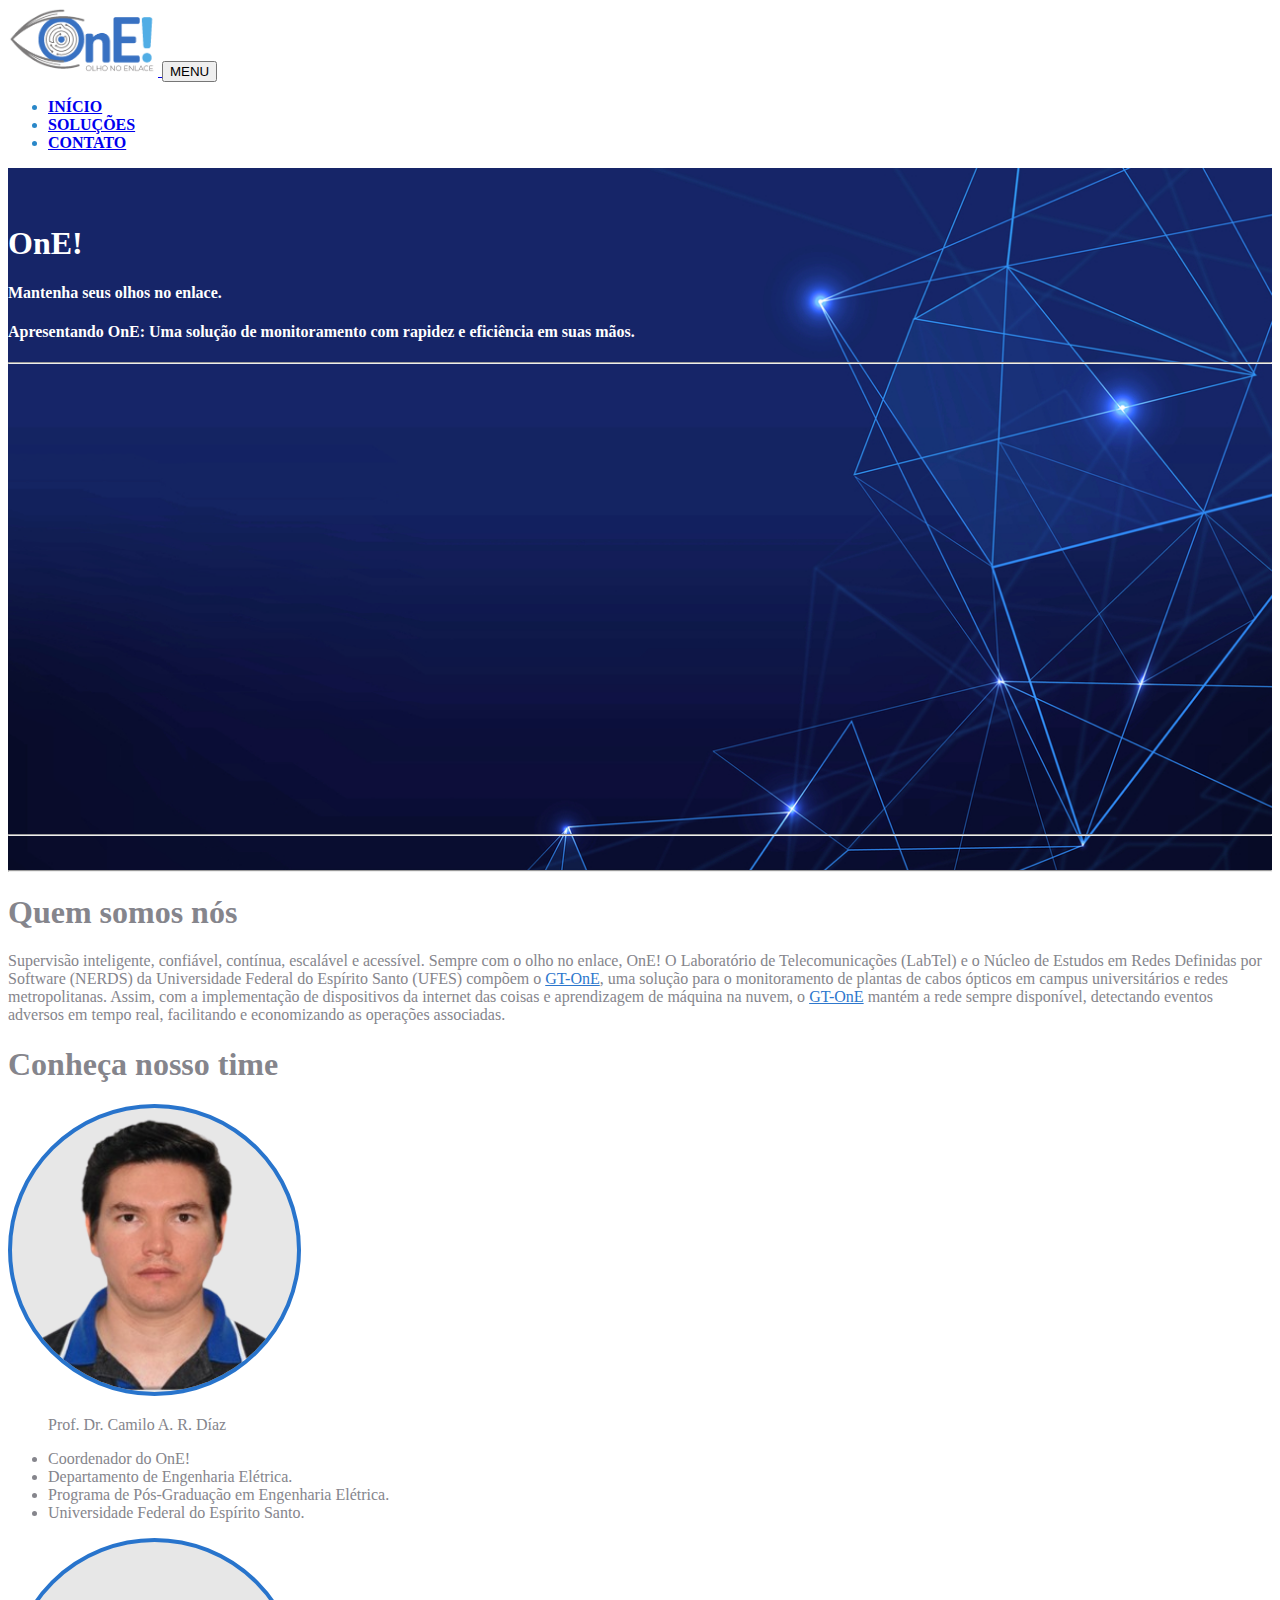
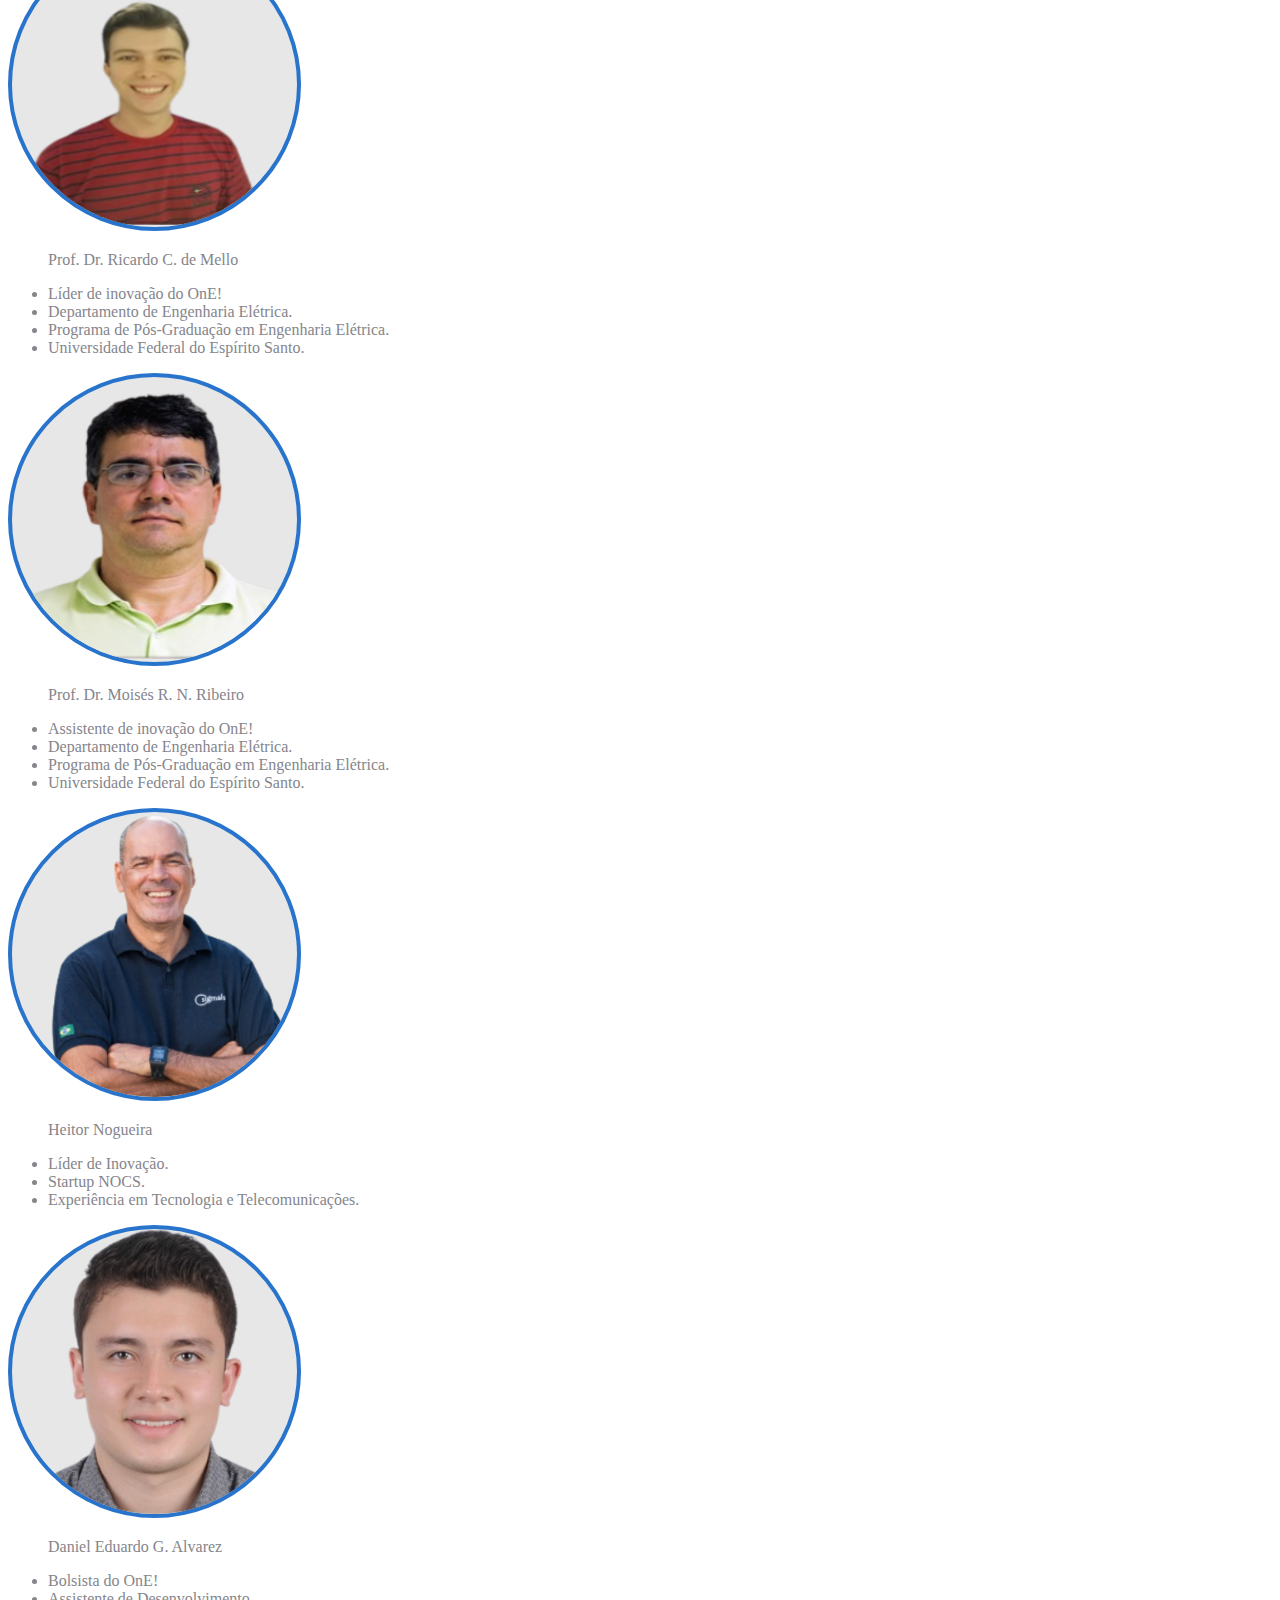
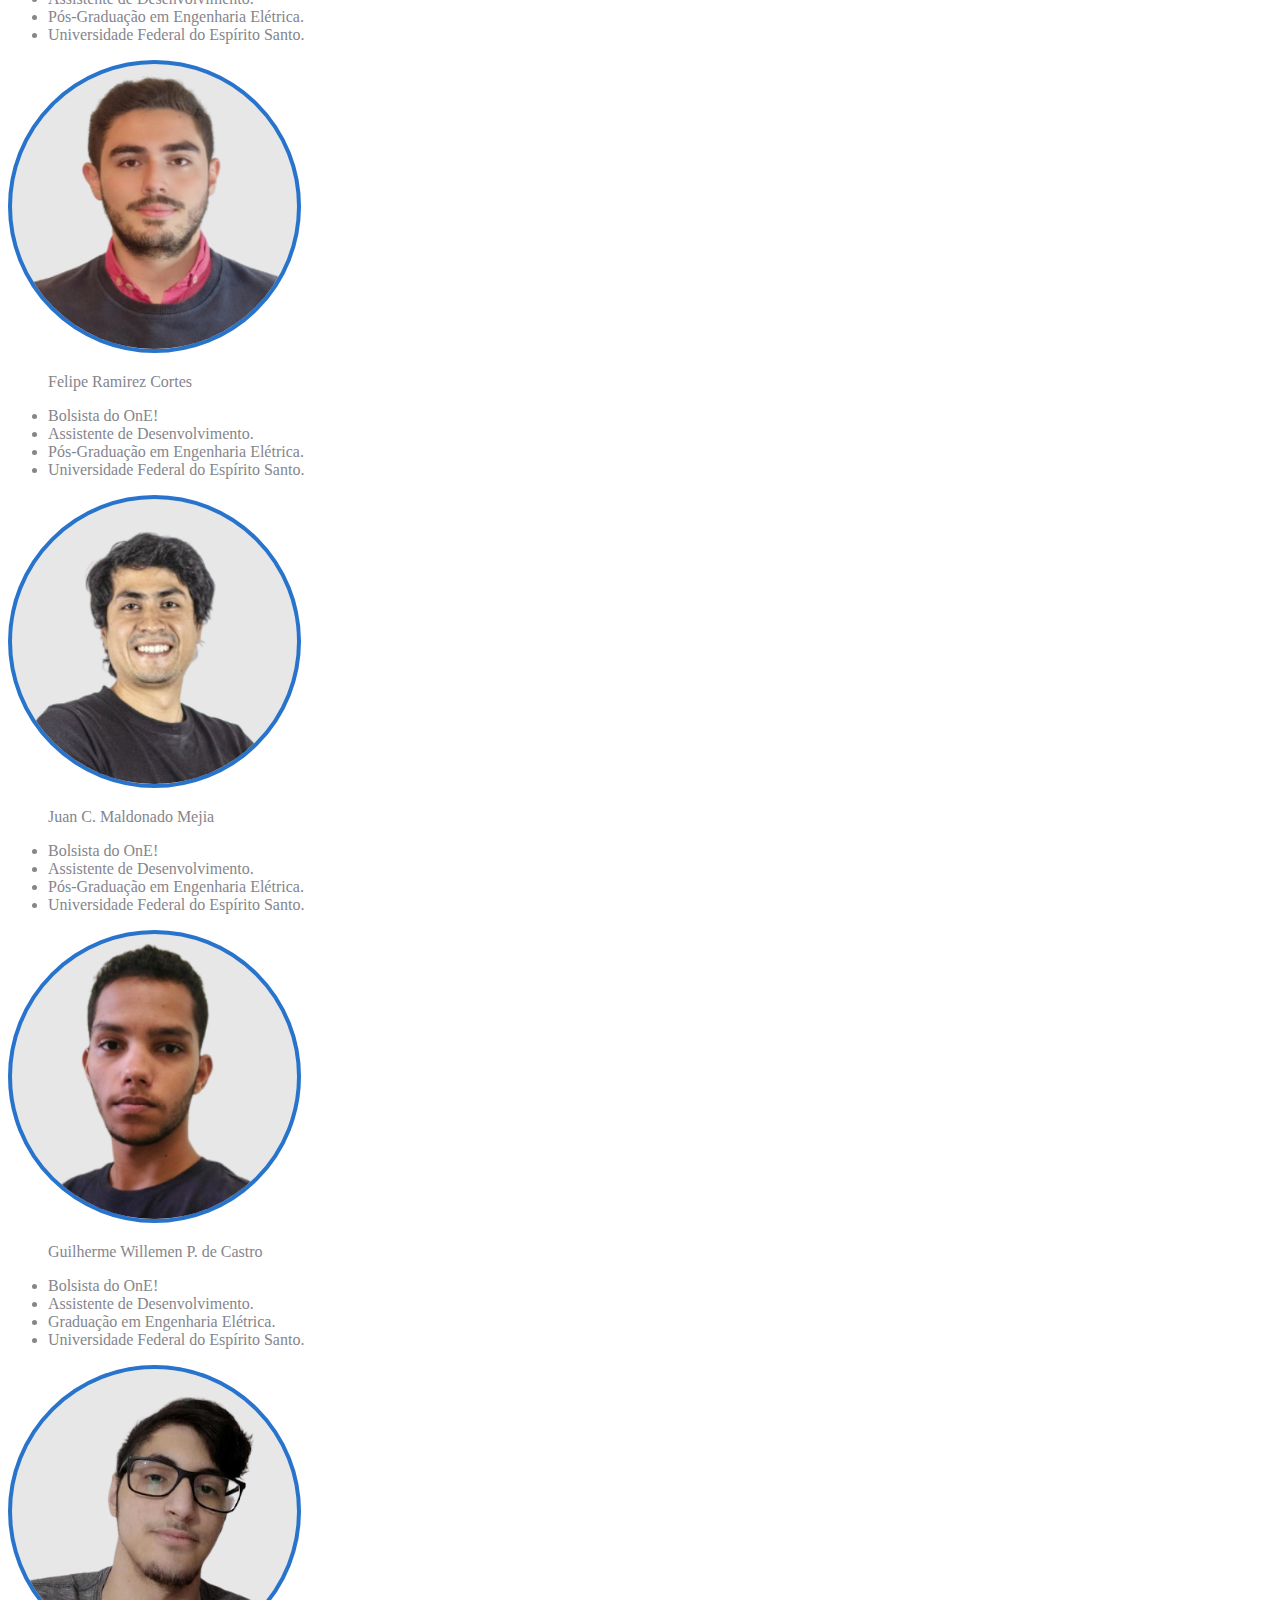
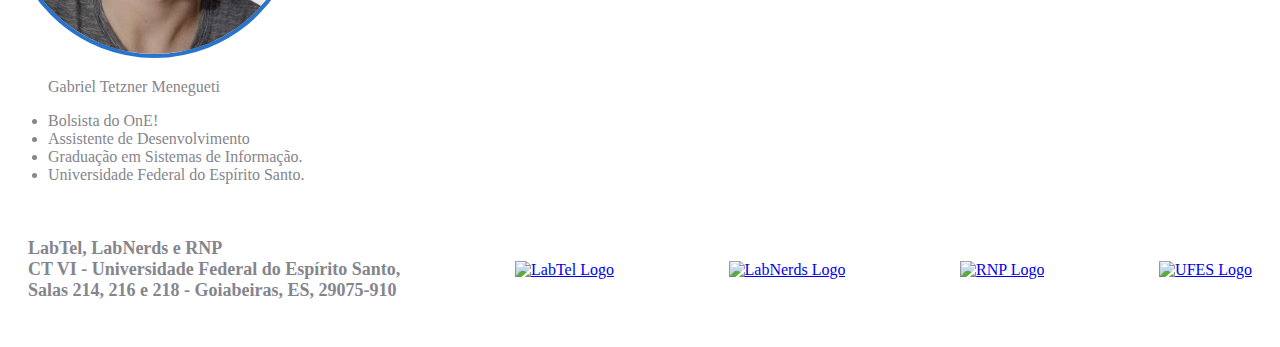
==== index.html @ 811ddbe4 "Add files via upload" ====
<!DOCTYPE html>

<html>
  <head>
    <title>GT-ONE!</title>

    <meta charset="UTF-8" />

    <meta name="viewport" content="width=device-width, initial-scale=1" />

    <link rel="icon" href="images/logos/logo.png" type="image/x-icon" />

    <link rel="stylesheet" type="text/css" href="site.css" />

    <link
      href="https://cdn.jsdelivr.net/npm/bootstrap@5.3.0-alpha1/dist/css/bootstrap.min.css"
      rel="stylesheet"
      integrity="sha384-GLhlTQ8iRABdZLl6O3oVMWSktQOp6b7In1Zl3/Jr59b6EGGoI1aFkw7cmDA6j6gD"
      crossorigin="anonymous"
    />
    <link rel="preconnect" href="https://fonts.googleapis.com" />
    <link rel="preconnect" href="https://fonts.gstatic.com" crossorigin />
    <link rel="preconnect" href="https://fonts.googleapis.com" />
    <link rel="preconnect" href="https://fonts.gstatic.com" crossorigin />
    <link rel="preconnect" href="https://fonts.gstatic.com" crossorigin />

    <style>
      .circular-image {
        width: 285px;
        height: 285px;
        border: 4px solid;
        border-color: rgb(40, 116, 204);
        border-radius: 100%;
        background-color: rgb(231, 231, 231);
      }

      .circular-image img {
        width: 150%;
        height: 100%;

        object-fit: cover;
      }

      .team-member {
        display: none;
      }

      .active {
        display: block;
      }

      img.img-fluid {
        max-width: 100%;
        height: auto;
      }

      @media (max-width: 576px) {
        .conheca {
          margin-top: 20%;
        }
        .m-sm-3 {
          margin: 0.5rem;
        }
      }
      .footer-content {
      background-color: white; /* Cor de fundo do rodapé */
      color:#85858c; /*Cor do texto do rodapé */
      padding: 20px; /* Espaçamento interno do rodapé */
      text-align: left; /* texto do rodapé a esquerda */
      display: flex;
      justify-content: space-between;
      align-items: center;
      }
    </style>
  </head>

  <body class="d-flex flex-column min-vh-100">
    <script
      src="https://cdn.jsdelivr.net/npm/bootstrap@5.3.0-alpha1/dist/js/bootstrap.bundle.min.js"
      integrity="sha384-w76AqPfDkMBDXo30jS1Sgez6pr3x5MlQ1ZAGC+nuZB+EYdgRZgiwxhTBTkF7CXvN"
      crossorigin="anonymous"
    ></script>

    <header>
      <div class="container">
        <nav class="navbar navbar-expand-lg justify-content-center">
          <div class="container-fluid">
            <a class="navbar-brand" href="index.html">
              <img src="images/logos/logo.png" width="150px" />
            </a>

            <button
              class="navbar-toggler"
              type="button"
              data-bs-toggle="collapse"
              data-bs-target="#navbarSupportedContent"
              aria-controls="navbarSupportedContent"
              aria-expanded="false"
              aria-label="Toggle navigation"
            >
              MENU <span class="navbar-toggler-icon"></span>
            </button>

            <div class="collapse navbar-collapse" id="navbarSupportedContent">
              <ul class="navbar-nav m-3 me-auto mb-2 mb-lg-0 fonte-menu">
                <li class="nav-item">
                  <a class="nav-link" aria-current="page" href="index.html"
                    >INÍCIO</a
                  >
                </li>

                <li class="nav-item">
                  <a
                    class="nav-link"
                    aria-current="page"
                    href="pages/Servicos.html"
                    >SOLUÇÕES</a
                  >
                </li>

                <li class="nav-item">
                  <a class="nav-link" href="pages/FaleConosco.html">CONTATO</a>
                </li>
              </ul>
            </div>
          </div>
        </nav>
      </div>
    </header>

    <div class="bg-light">
      <div class="jumbotron jumbotron-fluid bg-image">
        <div class="container">
          <br /><br />

          <h1 class="light">OnE!</h1>

          <h4 class="light">Mantenha seus olhos no enlace.</h4>

          <h4 class="light">
            Apresentando OnE: Uma solução de monitoramento com rapidez e
            eficiência em suas mãos.
          </h4>

          <hr class="light" />

          <div
            class="d-flex justify-content-center align-items-center text-center"
          >
            <div class="embed-responsive embed-responsive-16by9">
              <iframe
                class="embed-responsive-item"
                width="750"
                height="450"
                src="https://www.youtube.com/embed/TneqUgQO1PQ"
                frameborder="0"
                allowfullscreen
              ></iframe>
            </div>
          </div>

          <hr class="light" />
          <br />
        </div>

        <hr />
      </div>

      <div class="mx-5 my-5 secondary bg-light">
        <div class="row justify-content-center align-items-center">
          <div class="row">
            <div class="col-sm-6">
              <div
                class="row d-flex mb-5 justify-content-center align-items-center text-center"
              >
                <h1 class="text-dark font-weight-bold">Quem somos nós</h1>
              </div>
              <div class="row">
                <p>
                  Supervisão inteligente, confiável, contínua, escalável e
                  acessível. Sempre com o olho no enlace, OnE! O Laboratório de
                  Telecomunicações (LabTel) e o Núcleo de Estudos em Redes
                  Definidas por Software (NERDS) da Universidade Federal do
                  Espírito Santo (UFES) compõem o
                  <a href="#" class="gt_one_text">GT-OnE</a>, uma solução para o
                  monitoramento de plantas de cabos ópticos em campus
                  universitários e redes metropolitanas. Assim, com a
                  implementação de dispositivos da internet das coisas e
                  aprendizagem de máquina na nuvem, o
                  <a href="#" class="gt_one_text">GT-OnE</a> mantém a rede
                  sempre disponível, detectando eventos adversos em tempo real,
                  facilitando e economizando as operações associadas.
                </p>
              </div>
            </div>

            <div
              class="col-sm-6 d-flex flex-column justify-content-center align-items-center text-center conheca"
            >
              <div class="row">
                <h1 class="text-dark font-weight-bold">Conheça nosso time</h1>
              </div>

              <div class="row mt-3">
                <div id="carouselExample" class="carousel slide">
                  <div class="carousel-inner">
                    <div class="carousel-item active">
                      <div
                        class="row d-flex justify-content-center align-items-center text-center"
                      >
                        <img
                          src="images/equipe/camilo.png"
                          class="circular-image w-50 h-50 img-fluid"
                          alt="Prof. Dr. Camilo A. R. Díaz"
                        />
                      </div>

                      <div class="row">
                        <ul class="mt-3">
                          <p class="font-weight-bold fs-5">
                            Prof. Dr. Camilo A. R. Díaz
                          </p>
                          <li>Coordenador do OnE!</li>
                          <li>Departamento de Engenharia Elétrica.</li>
                          <li>
                            Programa de Pós-Graduação em Engenharia Elétrica.
                          </li>
                          <li>Universidade Federal do Espírito Santo.</li>
                        </ul>
                      </div>
                    </div>

                    <div class="carousel-item">
                      <div
                        class="row d-flex justify-content-center align-items-center text-center"
                      >
                        <img
                          src="images/equipe/ricardo.png"
                          class="circular-image w-50 h-50"
                          alt="Prof. Dr. Ricardo C. de Mello"
                        />
                      </div>

                      <div class="row">
                        <ul class="mt-3">
                          <p class="font-weight-bold fs-5">
                            Prof. Dr. Ricardo C. de Mello
                          </p>

                          <li>Líder de inovação do OnE!</li>
                          <li>Departamento de Engenharia Elétrica.</li>
                          <li>
                            Programa de Pós-Graduação em Engenharia Elétrica.
                          </li>
                          <li>Universidade Federal do Espírito Santo.</li>
                        </ul>
                      </div>
                    </div>

                    <div class="carousel-item">
                      <div
                        class="row d-flex justify-content-center align-items-center text-center"
                      >
                        <img
                          src="images/equipe/moises.png"
                          class="circular-image w-50 h-50"
                          alt="Prof. Dr. Moisés R. N. Ribeiro"
                        />
                      </div>

                      <div class="row">
                        <ul class="w-100 mt-3">
                          <p class="font-weight-bold fs-5">
                            Prof. Dr. Moisés R. N. Ribeiro
                          </p>
                          <li>Assistente de inovação do OnE!</li>
                          <li>Departamento de Engenharia Elétrica.</li>
                          <li>
                            Programa de Pós-Graduação em Engenharia Elétrica.
                          </li>
                          <li>Universidade Federal do Espírito Santo.</li>
                        </ul>
                      </div>
                    </div>

                    <div class="carousel-item">
                      <div
                        class="row d-flex justify-content-center align-items-center text-center"
                      >
                        <img
                          src="images/equipe/heitor.png"
                          class="circular-image w-50 h-50"
                          alt="Heitor Nogueira"
                        />
                      </div>

                      <div class="row">
                        <ul class="w-100 mt-3">
                          <p class="font-weight-bold fs-5">
                            Heitor Nogueira
                          </p>
                          <li>Líder de Inovação.</li>
                          <li>Startup NOCS.</li>
                          <li>Experiência em Tecnologia e Telecomunicações.</li>
                        </ul>
                      </div>
                    </div>

                    <div class="carousel-item">
                      <div
                        class="row d-flex justify-content-center align-items-center text-center"
                      >
                        <img
                          src="images/equipe/daniel.png"
                          class="circular-image w-50 h-50"
                          alt="Daniel Eduardo G. Alvarez"
                        />
                      </div>

                      <div class="row">
                        <ul class="w-100 mt-3">
                          <p class="font-weight-bold fs-5">
                            Daniel Eduardo G. Alvarez
                          </p>
                          <li>Bolsista do OnE!</li>
                          <li>Assistente de Desenvolvimento.</li>
                          <li>Pós-Graduação em Engenharia Elétrica.</li>
                          <li>Universidade Federal do Espírito Santo.</li>
                        </ul>
                      </div>
                    </div>

                    <div class="carousel-item">
                      <div
                        class="row d-flex justify-content-center align-items-center text-center"
                      >
                        <img
                          src="images/equipe/felipe.png"
                          class="circular-image w-50 h-50"
                          alt="Felipe Ramirez Cortes"
                        />
                      </div>
                      
                      <div class="row">
                        <ul class="w-100 mt-3">
                          <p class="font-weight-bold fs-5">
                            Felipe Ramirez Cortes
                          </p>
                          <li>Bolsista do OnE!</li>
                          <li>Assistente de Desenvolvimento.</li>
                          <li>Pós-Graduação em Engenharia Elétrica.</li>
                          <li>Universidade Federal do Espírito Santo.</li>
                        </ul>
                      </div>
                    </div>

                    <div class="carousel-item">
                      <div
                        class="row d-flex justify-content-center align-items-center text-center"
                      >
                        <img
                          src="images/equipe/juan.png"
                          class="circular-image w-50 h-50"
                          alt="Juan C. Maldonado Mejia"
                        />
                      </div>

                      <div class="row"> 
                        <ul class="w-100 mt-3">
                          <p class="font-weight-bold fs-5">
                            Juan C. Maldonado Mejia
                          </p>
                          <li>Bolsista do OnE!</li>
                          <li>Assistente de Desenvolvimento.</li>
                          <li>Pós-Graduação em Engenharia Elétrica.</li>
                          <li>Universidade Federal do Espírito Santo.</li>
                        </ul>
                      </div>
                    </div>


                    <div class="carousel-item"> 
                      <div
                        class="row d-flex justify-content-center align-items-center text-center"
                      >
                        <img
                          src="images/equipe/guilherme.png"
                          class="circular-image w-50 h-50"
                          alt="Guilherme Willemen P. de Castro"
                        />
                      </div>
                      
                      <div class="row">
                        <ul class="w-100 mt-3">
                          <p class="font-weight-bold fs-5">
                            Guilherme Willemen P. de Castro
                          </p>
                          <li>Bolsista do OnE!</li>
                          <li>Assistente de Desenvolvimento.</li>
                          <li>Graduação em Engenharia Elétrica.</li>
                          <li>Universidade Federal do Espírito Santo.</li>
                        </ul>
                      </div>
                    </div>


                    <div class="carousel-item">
                      <div
                        class="row d-flex justify-content-center align-items-center text-center"
                      >
                        <img
                          src="images/equipe/gabriel.png"
                          class="circular-image w-50 h-50"
                          alt="Gabriel Tetzner Menegueti"
                        />
                      </div>

                      <div class="row">
                        <ul class="w-100 mt-3">
                          <p class="font-weight-bold fs-5">
                            Gabriel Tetzner Menegueti
                          </p>
                          <li>Bolsista do OnE!</li>
                          <li>Assistente de Desenvolvimento</li>
                          <li>Graduação em Sistemas de Informação.</li>
                          <li>Universidade Federal do Espírito Santo.</li>
                        </ul>
                      </div>
                    </div>
                  </div>
                </div>
              </div>
            </div>
          </div>
        </div>
      </div>
    </div>


    <footer>
      <div class="container-fluid">
          <div class="footer-content">
              <strong><p style="font-size: 18px;">LabTel, LabNerds e RNP<br>   
                 CT VI - Universidade Federal do Espírito Santo,<br>
                 Salas 214, 216 e 218 - Goiabeiras, ES, 29075-910</p>
              </strong>
              <a href = "https://labtelufes.net/"><img src="images/logos/labtel.png" alt="LabTel Logo" width="150" 
                title = "Laboratório de Telecomunicações da UFES"></a>
              <a href = "https://www.linkedin.com/company/nerdsufes?originalSubdomain=br"><img src="images/logos/nerds_logo.png" alt="LabNerds Logo" width="150" 
                title="Núcleo de Estudos em Redes Definidas por software"></a>
              <a href = "https://www.rnp.br/"><img src="images/logos/rnp.png" alt="RNP Logo" width="150" 
                title = "Rede Nacional de Ensino Pesquisa"></a>
              <a href = "https://www.ufes.br/"><img src="images/logos/marca_ufes.png" alt="UFES Logo" width="150" 
                title = "Universidade Federal do Espírito Santo"></a>
          </div>
      </div>
    </footer>


    <script>
      const carouselItems = document.querySelectorAll(".carousel-item");
      let currentIndex = 0;

      function showSlide(index) {
        carouselItems.forEach((item) => {
          item.classList.remove("active");
        });

        carouselItems[index].classList.add("active");
      }

      function nextSlide() {
        currentIndex = (currentIndex + 1) % carouselItems.length;
        showSlide(currentIndex);
      }

      setInterval(nextSlide, 1000); // Altera o slide a cada 4.5 segundos (4500 milissegundos)
    </script>
  </body>
</html>
---- site.css ----
/*Arquivo CSS
Para toda a página*/ /**/

/*

#2987c8 azul
#85ccec azul claro
#d0d4d9 cinza claro
#85858c cinza 
#2c2e35 cinza escuro


*/
.fonte-menu {
  font-family: unset;
  font-weight: bold;
  color: #2987c8;
}

.primary {
  color: #2987c8;
}

.bg-primary {
  background-color: #2987c8;
}

.info {
  color: #85ccec;
}

.bg-info {
  background-color: #85ccec;
}

.secondary {
  color: #85858c;
}

.bg-secondary {
  background-color: #85858c;
}

.light {
  color: white;
}

.bg-light {
  background-color: white;
}

.bg-image {
  background-image: url(images/imagem_fundo_2_4.jpg);
  background-repeat: no-repeat;
  background-size: 100%;
}

a.gt_one_text {
  color: rgb(45, 119, 205);
}
/* Medias queries */

@media (max-width: 1080px) {
  .embed-responsive-item {
    width: 75%;
    height: 50%;
  }
}

@media (max-width: 576px) {
  .bg-image {
    background-size: 250%;
  }
  .embed-responsive-item {
    width: 100%;
    height: 100%;
  }
}
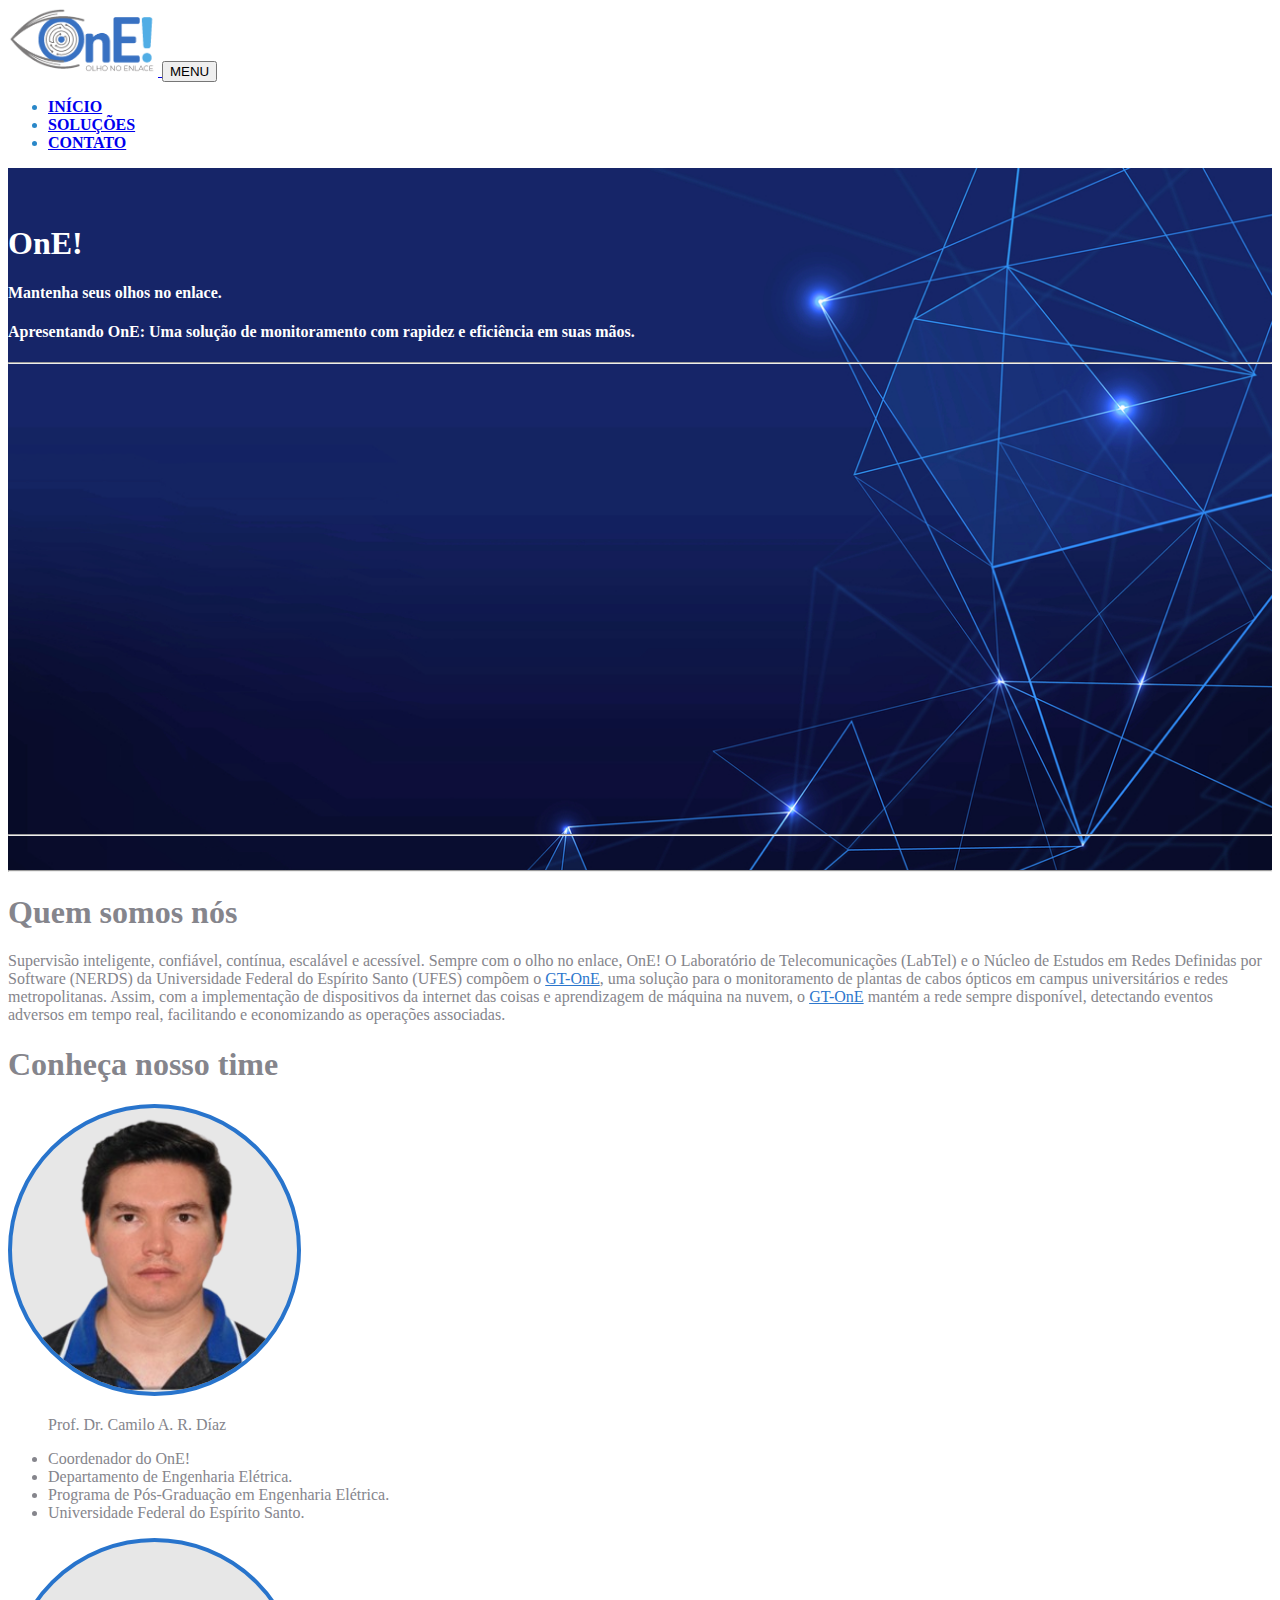
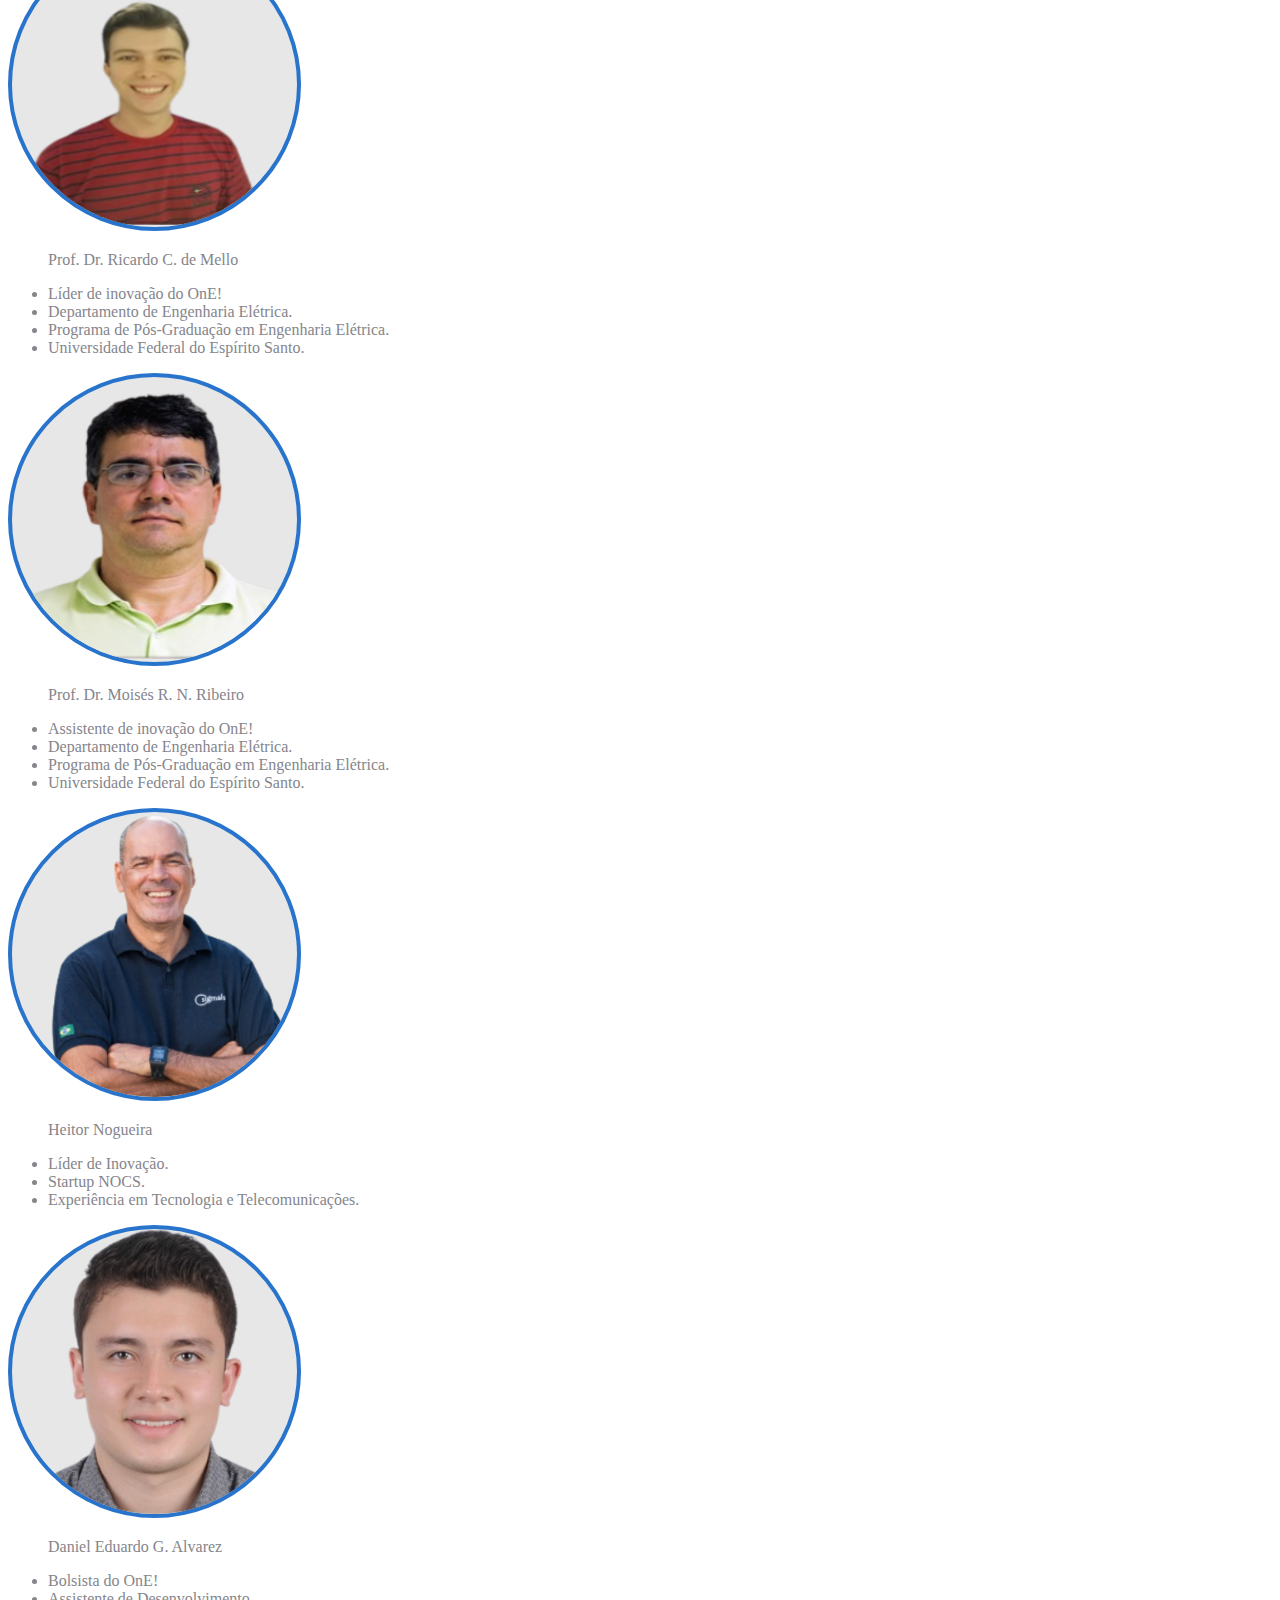
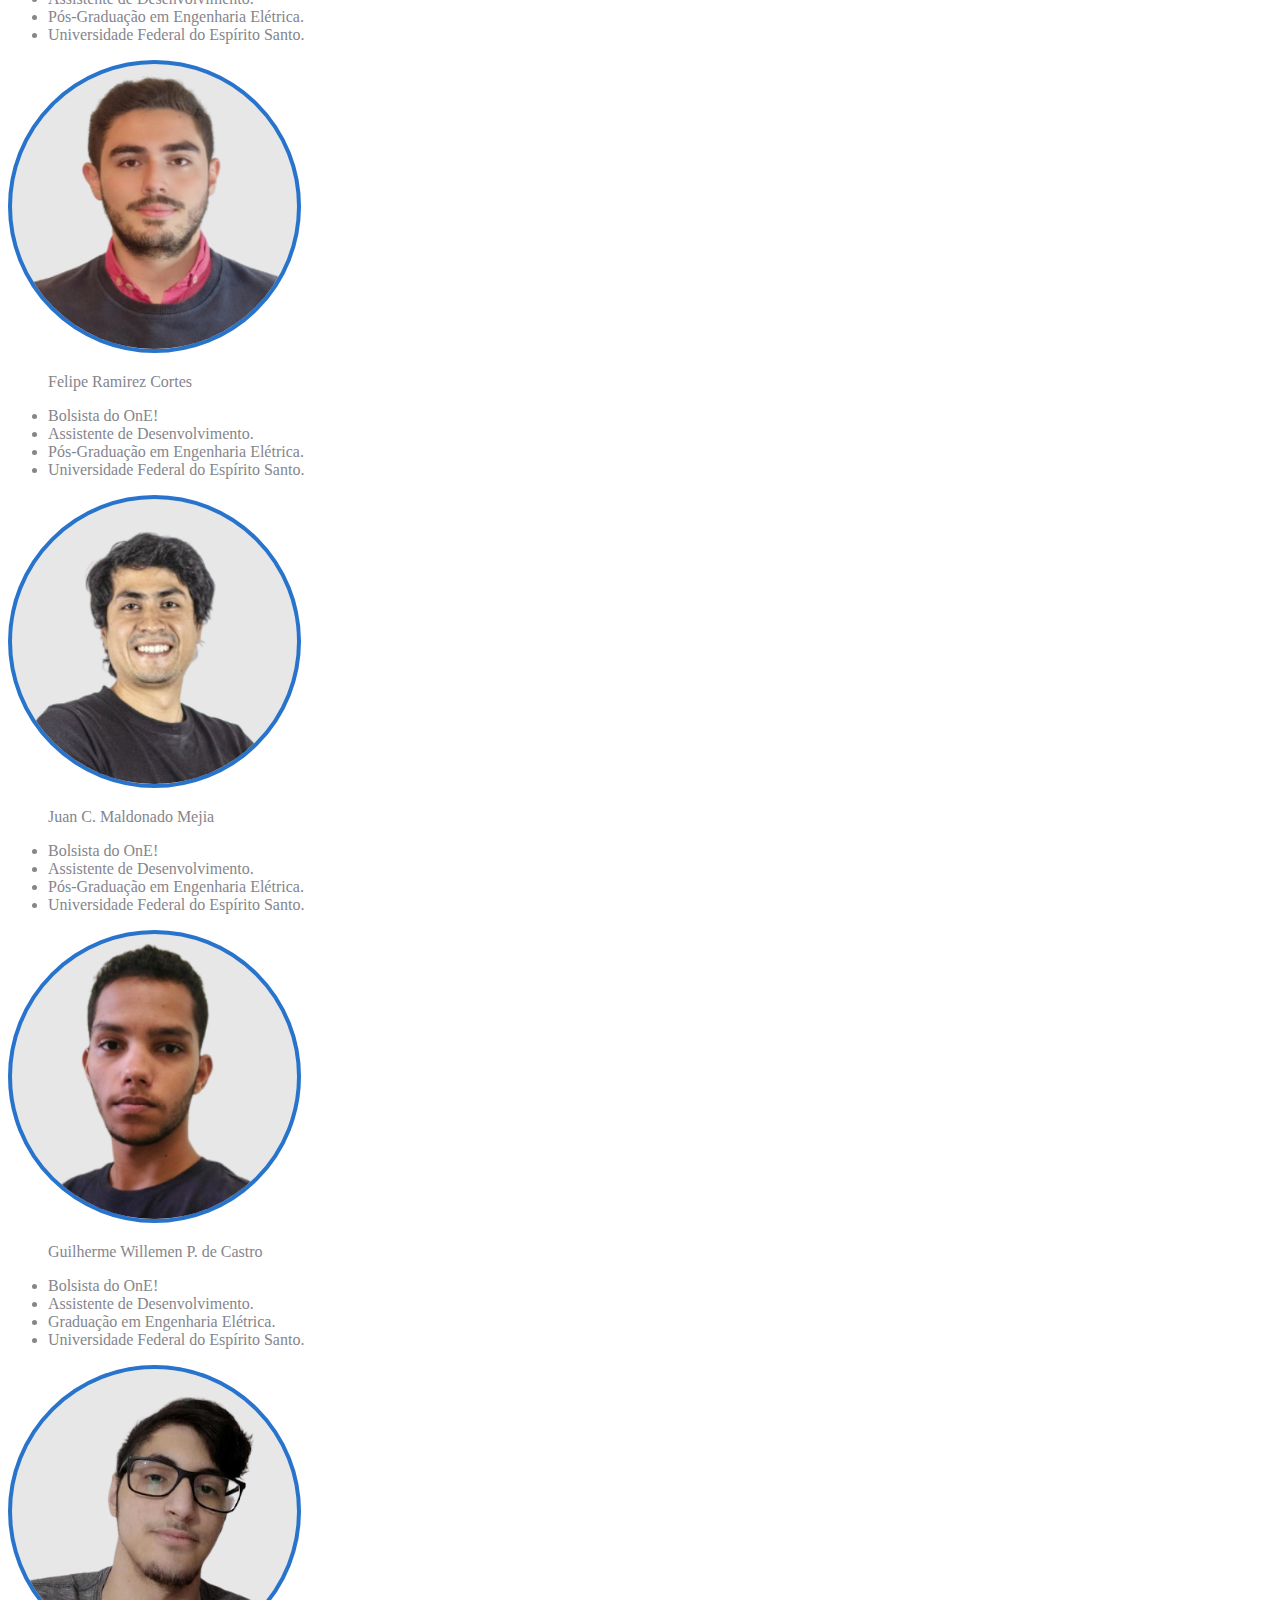
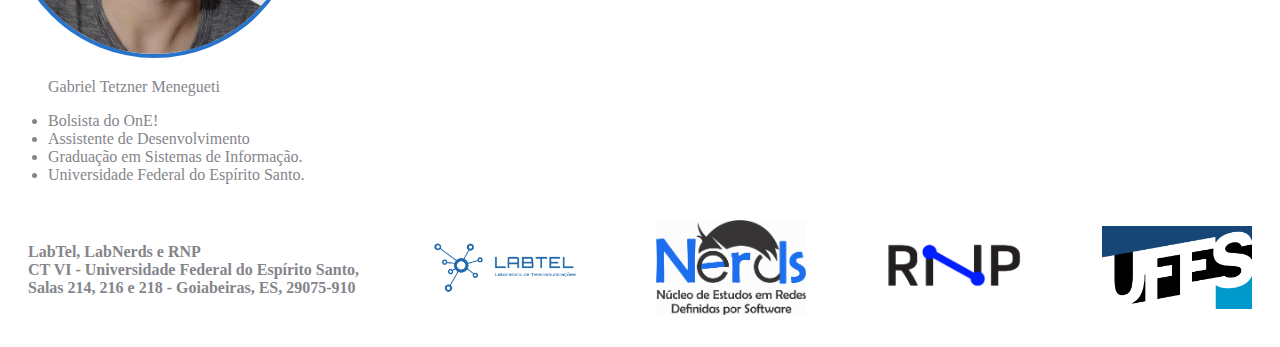
==== commit c1178903: "Update index.html" ====
--- a/index.html
+++ b/index.html
@@ -440,7 +440,7 @@
     <footer>
       <div class="container-fluid">
           <div class="footer-content">
-              <strong><p style="font-size: 18px;">LabTel, LabNerds e RNP<br>   
+              <strong><p style="font-size: 16px;">LabTel, LabNerds e RNP<br>   
                  CT VI - Universidade Federal do Espírito Santo,<br>
                  Salas 214, 216 e 218 - Goiabeiras, ES, 29075-910</p>
               </strong>
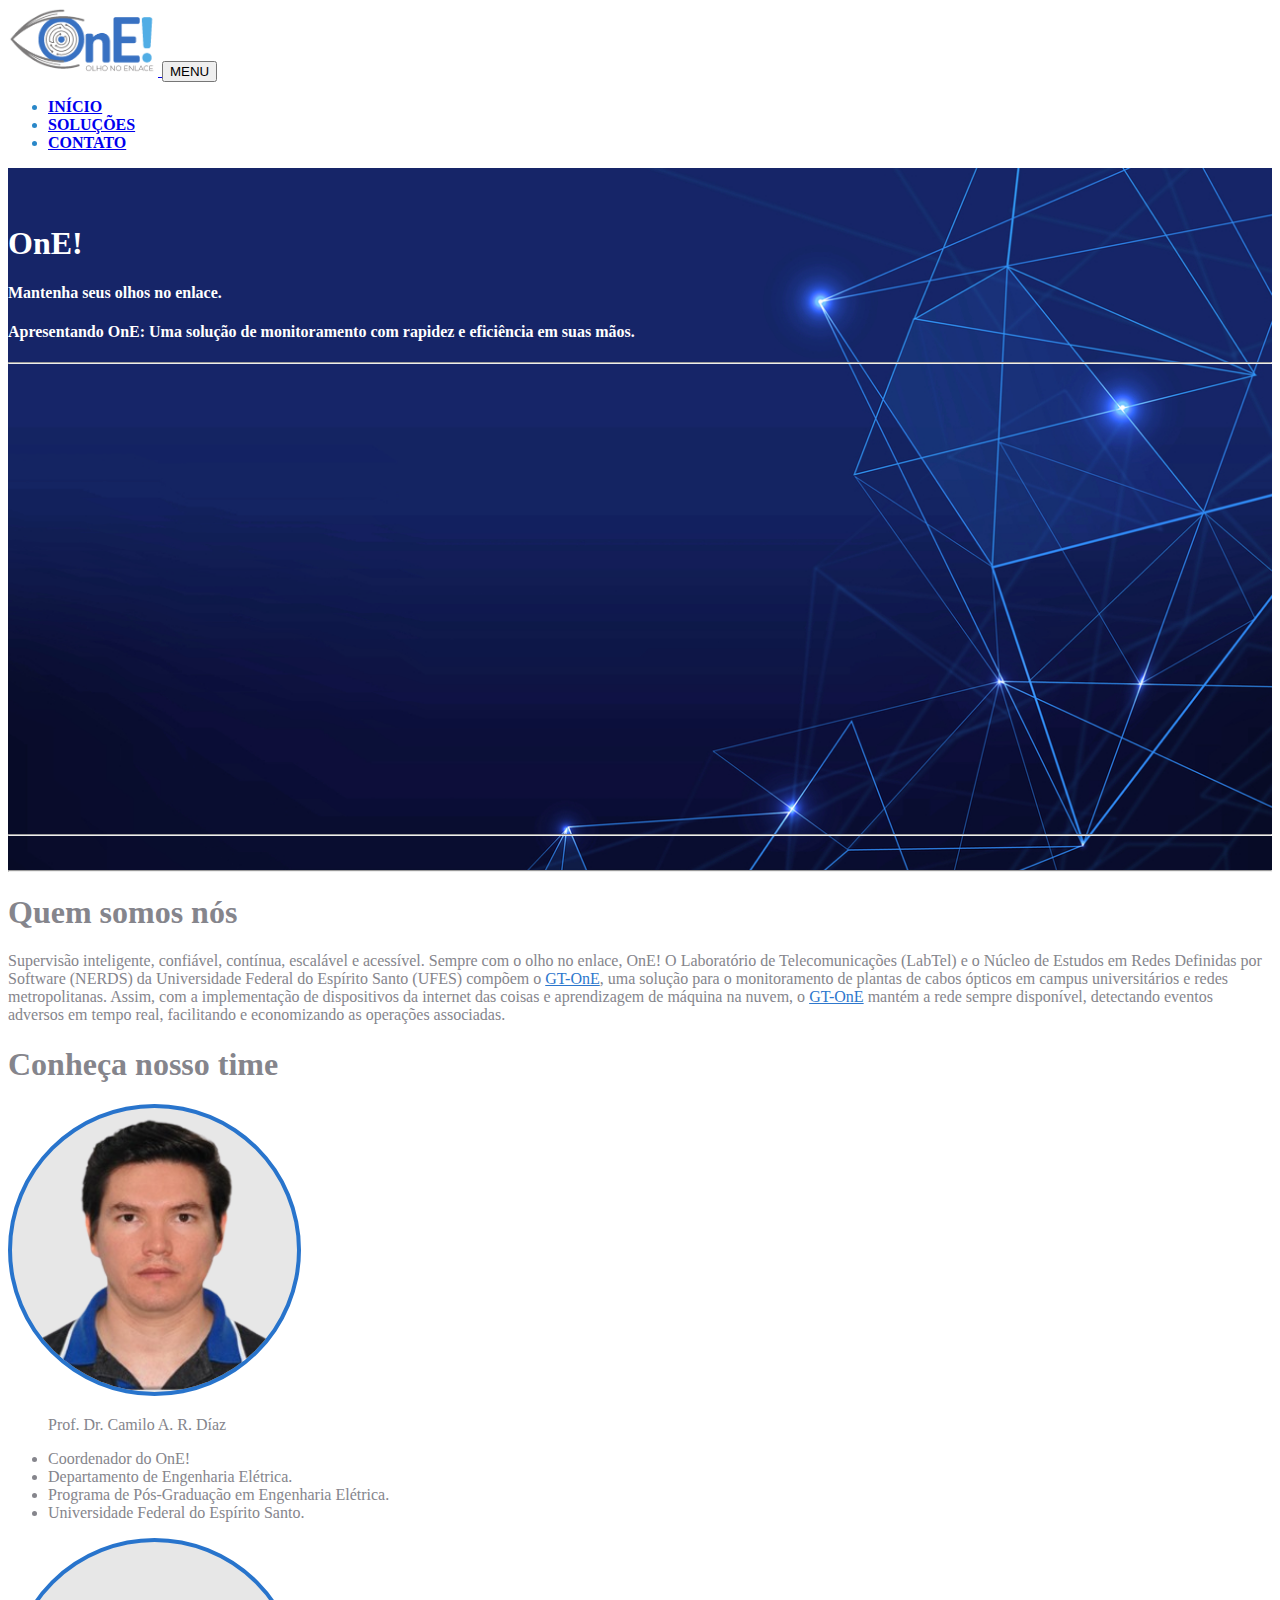
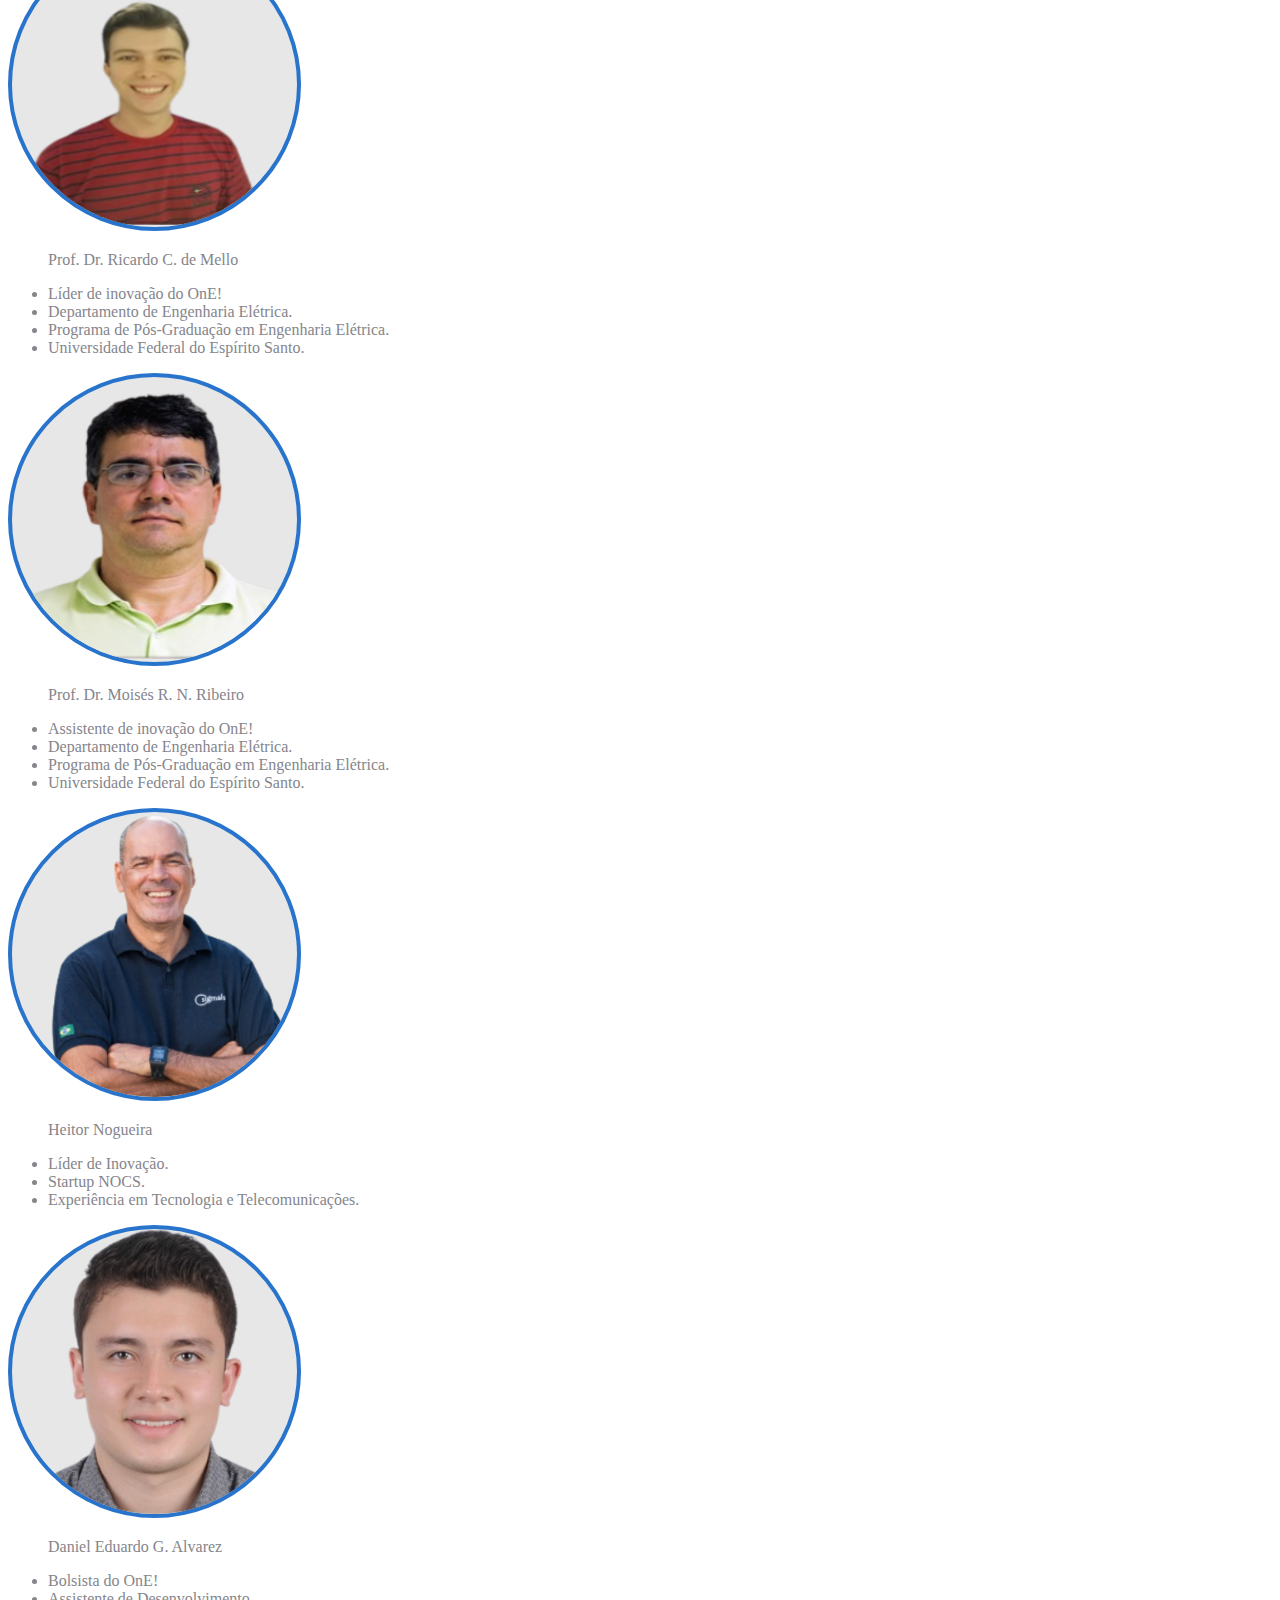
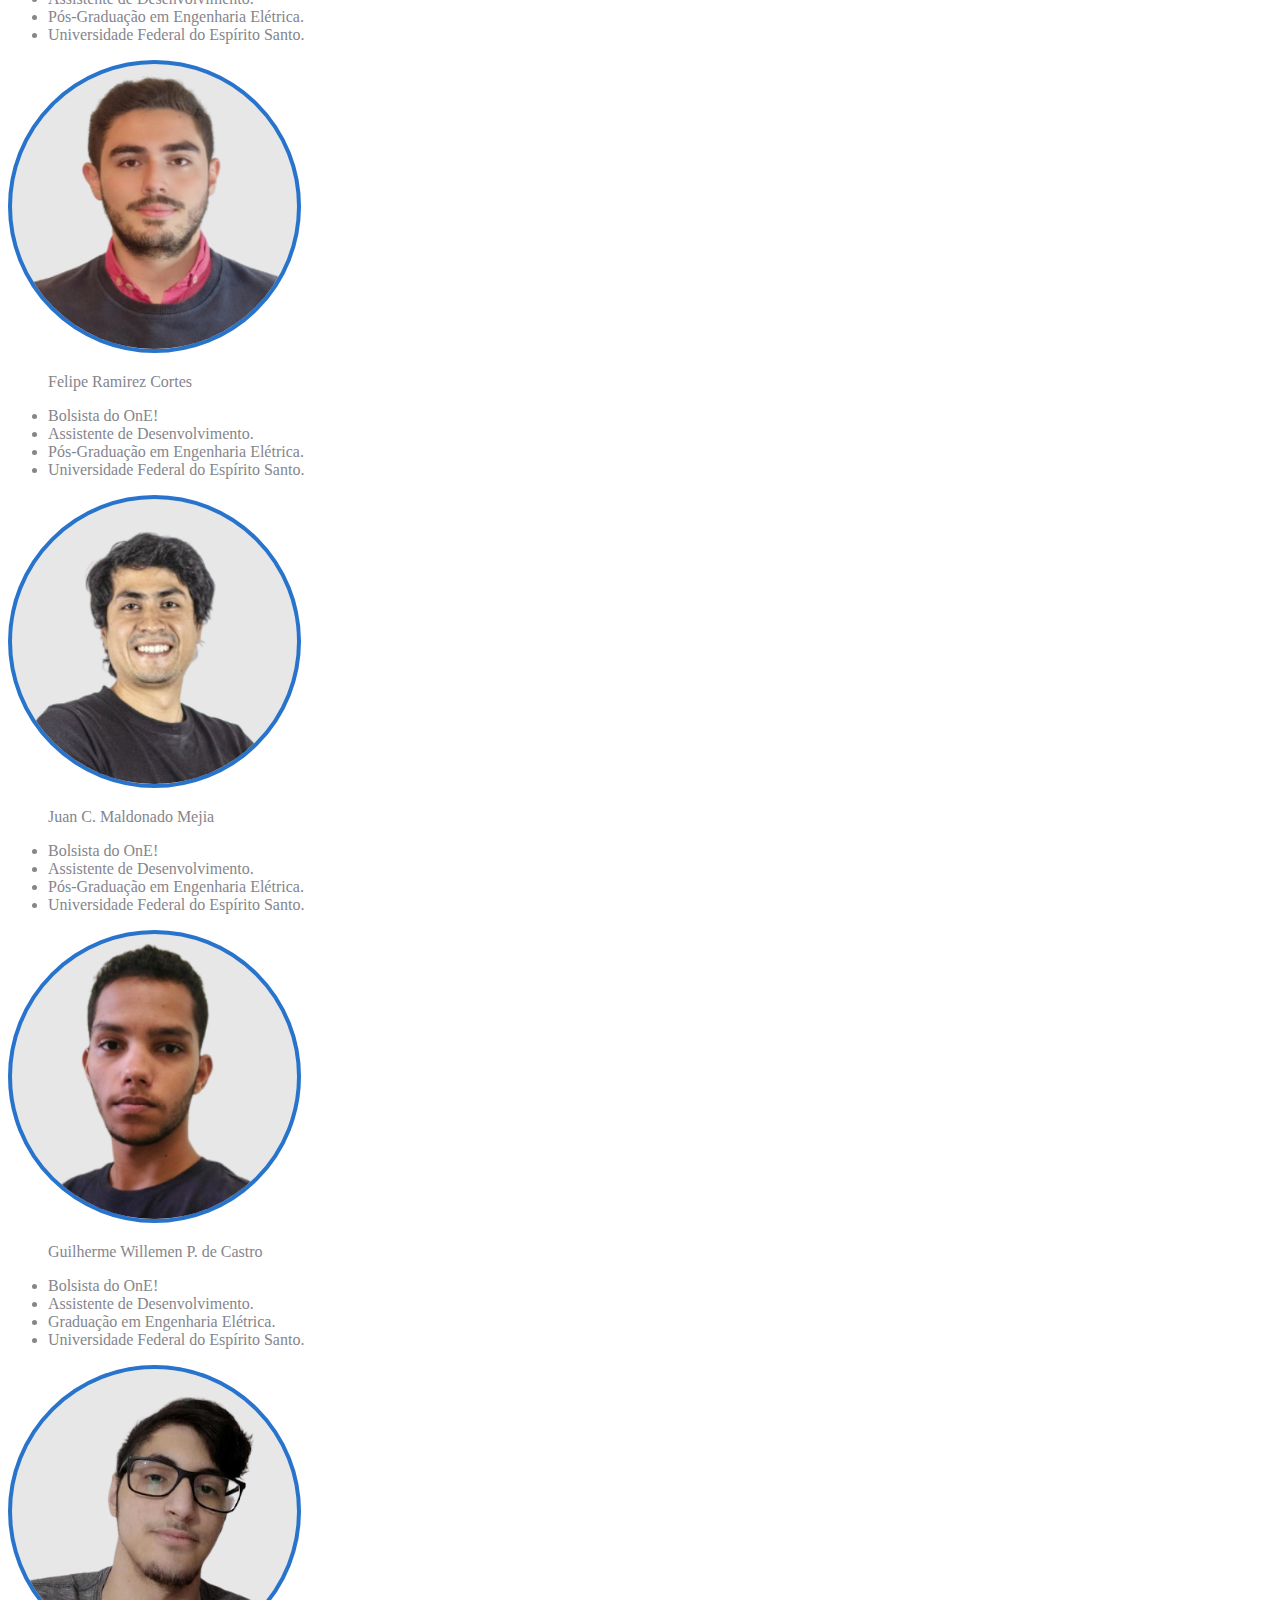
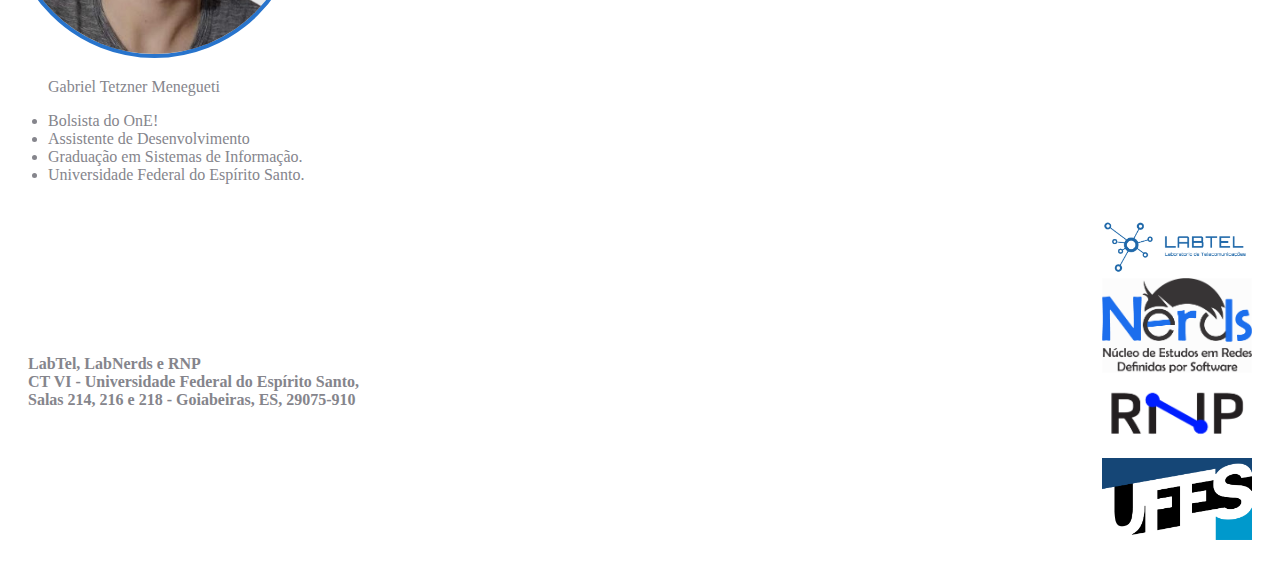
==== commit 8fcb5a6c: "Update index.html" ====
--- a/index.html
+++ b/index.html
@@ -439,20 +439,29 @@
 
     <footer>
       <div class="container-fluid">
-          <div class="footer-content">
-              <strong><p style="font-size: 16px;">LabTel, LabNerds e RNP<br>   
-                 CT VI - Universidade Federal do Espírito Santo,<br>
-                 Salas 214, 216 e 218 - Goiabeiras, ES, 29075-910</p>
+        <div class="footer-content">
+              <strong><p style="font-size: 16px; text-align: justify;" >LabTel, LabNerds e RNP<br>   
+                   CT VI - Universidade Federal do Espírito Santo,<br>
+                   Salas 214, 216 e 218 - Goiabeiras, ES, 29075-910</p>
               </strong>
-              <a href = "https://labtelufes.net/"><img src="images/logos/labtel.png" alt="LabTel Logo" width="150" 
-                title = "Laboratório de Telecomunicações da UFES"></a>
-              <a href = "https://www.linkedin.com/company/nerdsufes?originalSubdomain=br"><img src="images/logos/nerds_logo.png" alt="LabNerds Logo" width="150" 
-                title="Núcleo de Estudos em Redes Definidas por software"></a>
-              <a href = "https://www.rnp.br/"><img src="images/logos/rnp.png" alt="RNP Logo" width="150" 
-                title = "Rede Nacional de Ensino Pesquisa"></a>
-              <a href = "https://www.ufes.br/"><img src="images/logos/marca_ufes.png" alt="UFES Logo" width="150" 
-                title = "Universidade Federal do Espírito Santo"></a>
+              <div class="col-lg-6 col-md-12 text-center">
+                <div class="row justify-content-center align-items-center">
+
+                  <div class="col-md-3 mb-3">
+                    <a href="https://labtelufes.net/"><img src="../images/logos/labtel.png" alt="LabTel Logo" width="150" title="Laboratório de Telecomunicações da UFES" class="img-fluid"></a>
+                  </div>
+                  <div class="col-md-3 mb-3">
+                    <a href="https://www.linkedin.com/company/nerdsufes?originalSubdomain=br"><img src="../images/logos/nerds_logo.png" alt="LabNerds Logo" width="150" title="Núcleo de Estudos em Redes Definidas por software" class="img-fluid"></a>
+                  </div>
+                  <div class="col-md-3 mb-3">
+                    <a href="https://www.rnp.br/"><img src="../images/logos/rnp.png" alt="RNP Logo" width="150" title="Rede Nacional de Ensino Pesquisa" class="img-fluid"></a>
+                  </div>
+                  <div class="col-md-3 mb-3">
+                    <a href="https://www.ufes.br/"><img src="../images/logos/marca_ufes.png" alt="UFES Logo" width="150" title="Universidade Federal do Espírito Santo" class="img-fluid"></a>
+                  </div>
+                </div>
           </div>
+        </div>
       </div>
     </footer>
 
@@ -474,7 +483,7 @@
         showSlide(currentIndex);
       }
 
-      setInterval(nextSlide, 1000); // Altera o slide a cada 4.5 segundos (4500 milissegundos)
+      setInterval(nextSlide, 4500); // Altera o slide a cada 4.5 segundos (4500 milissegundos)
     </script>
   </body>
 </html>
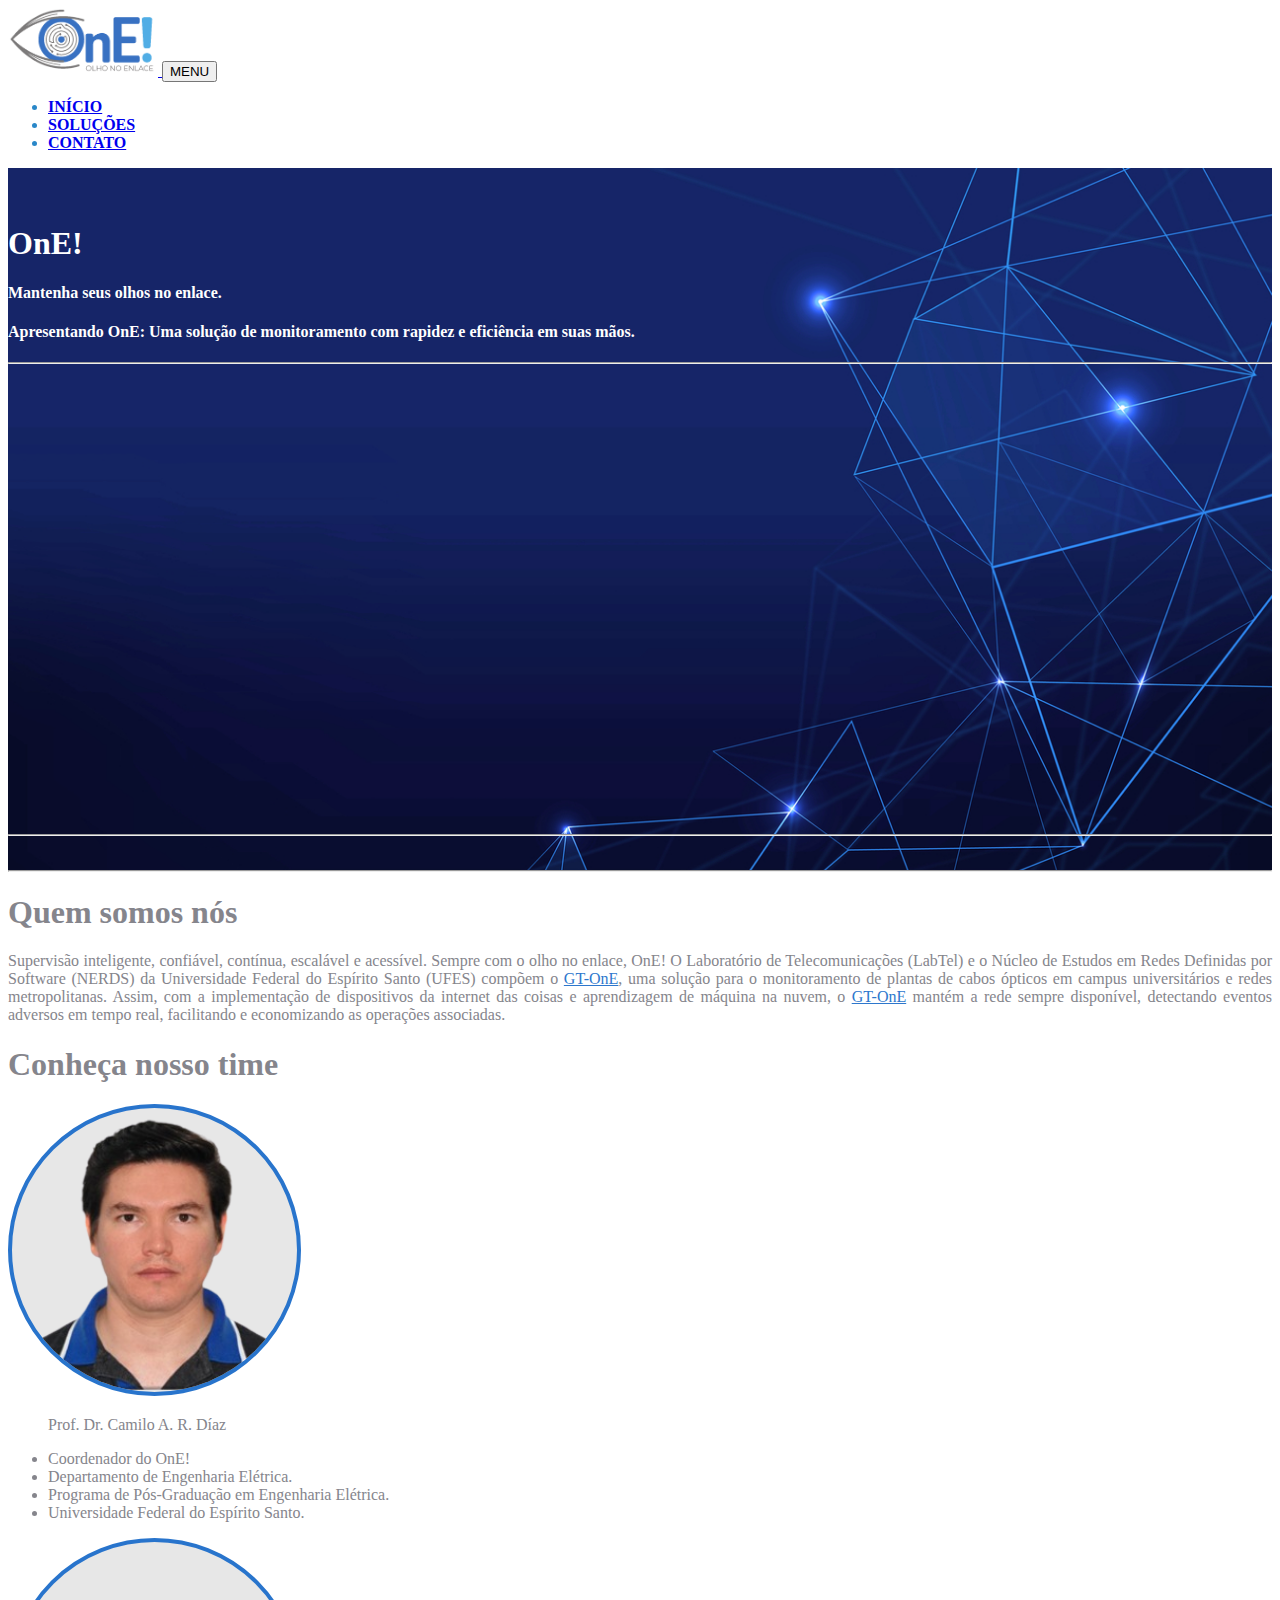
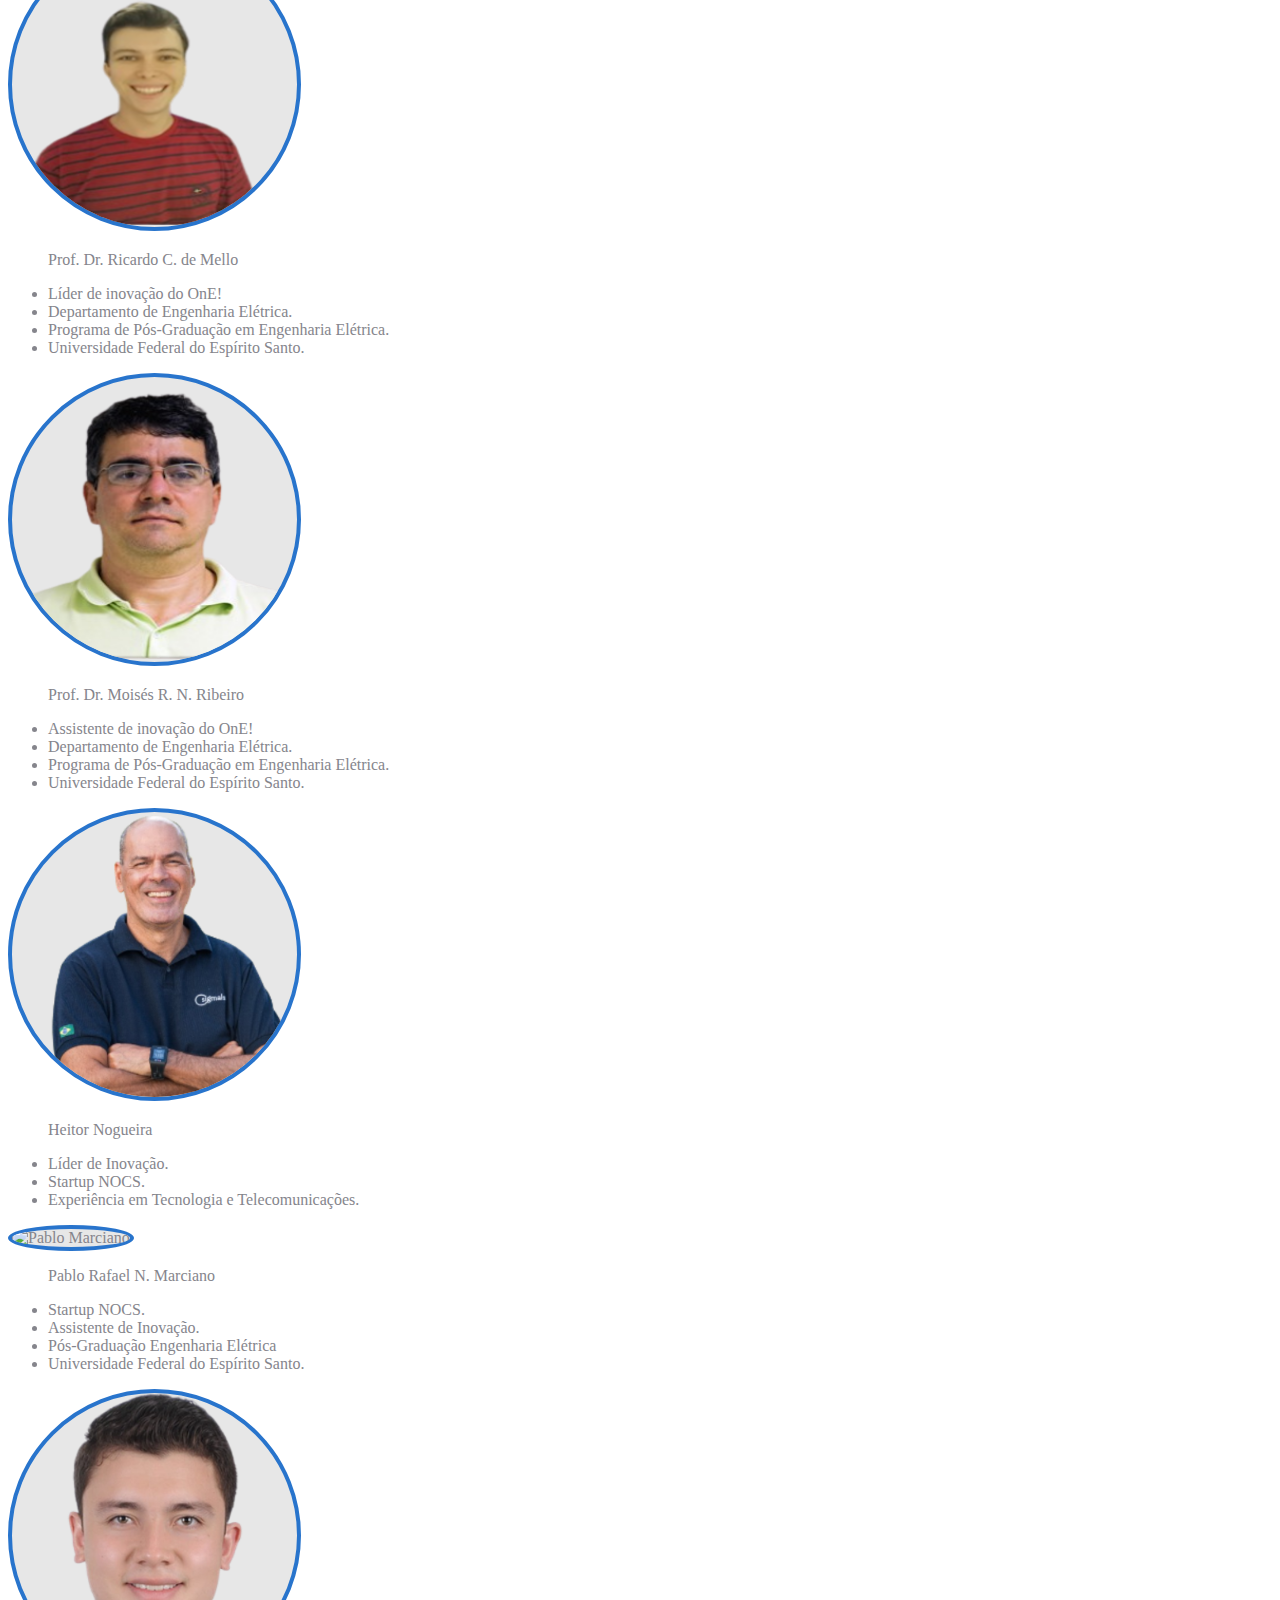
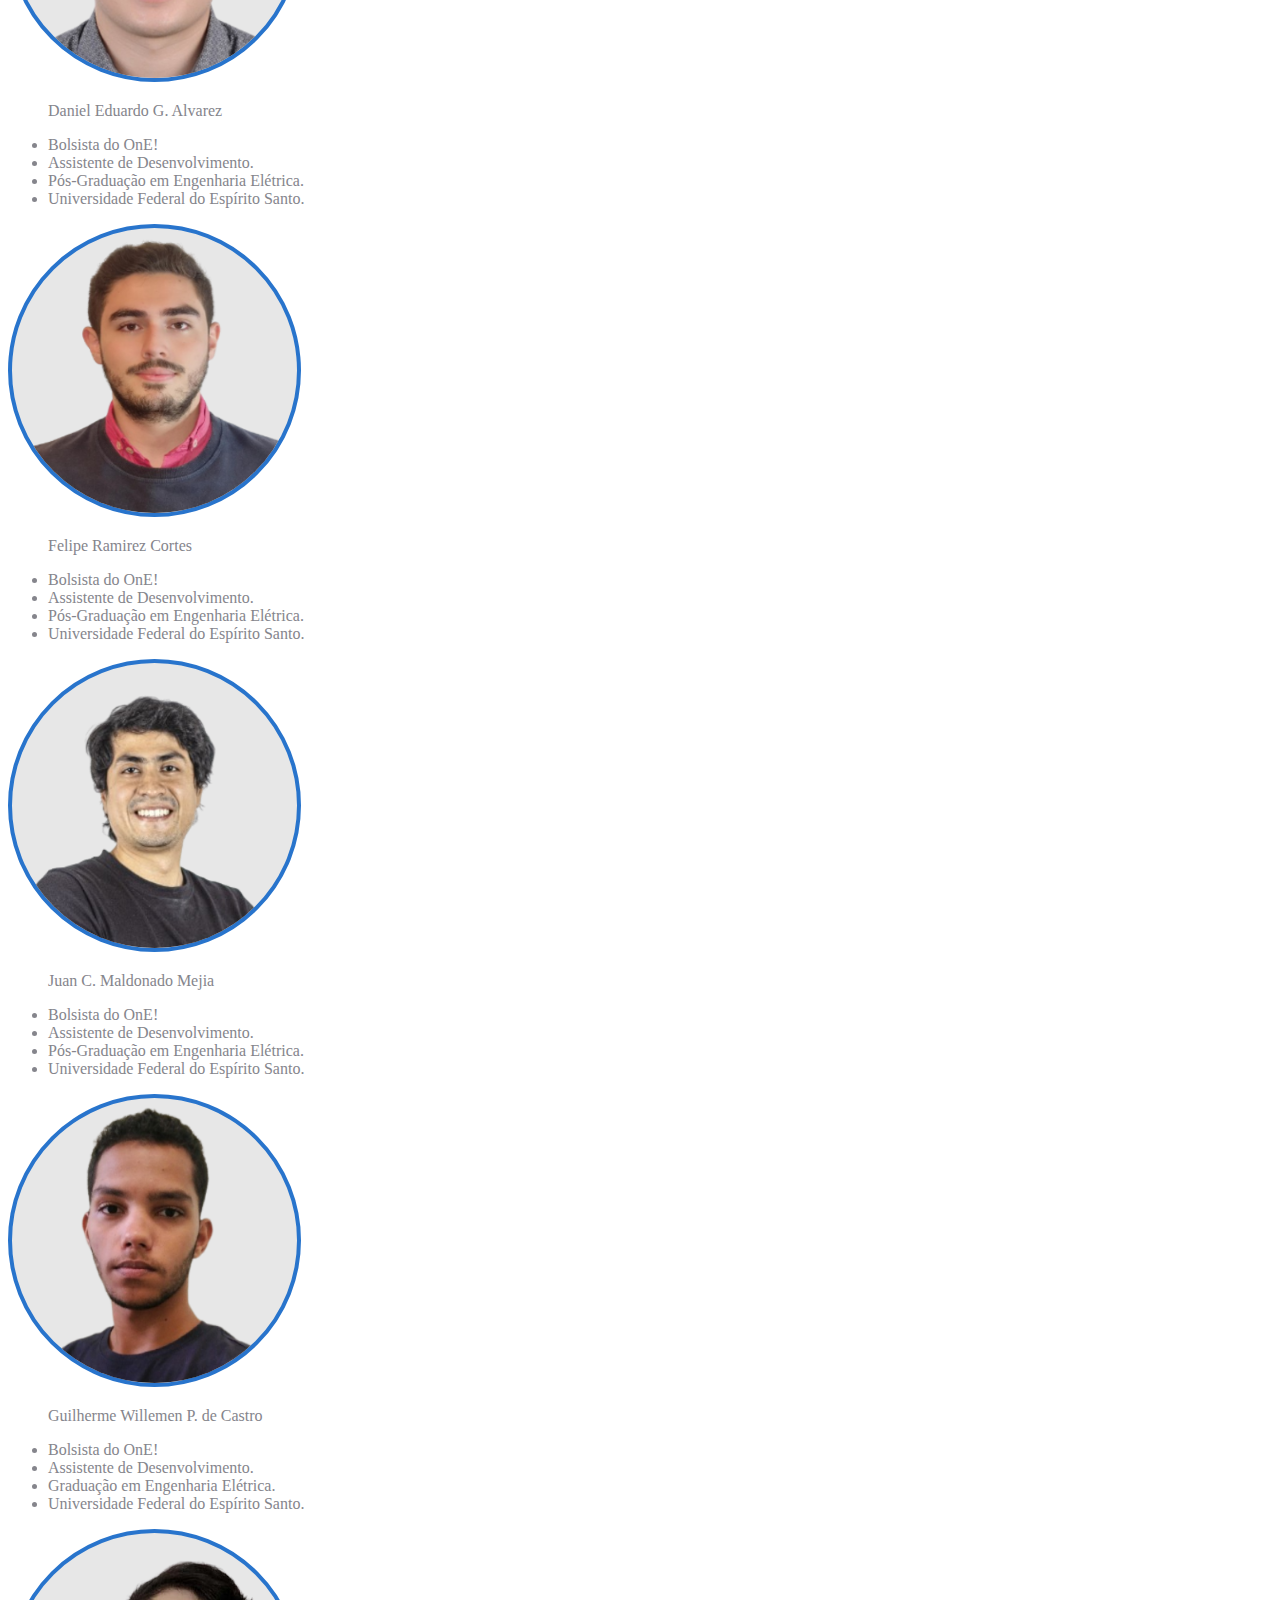
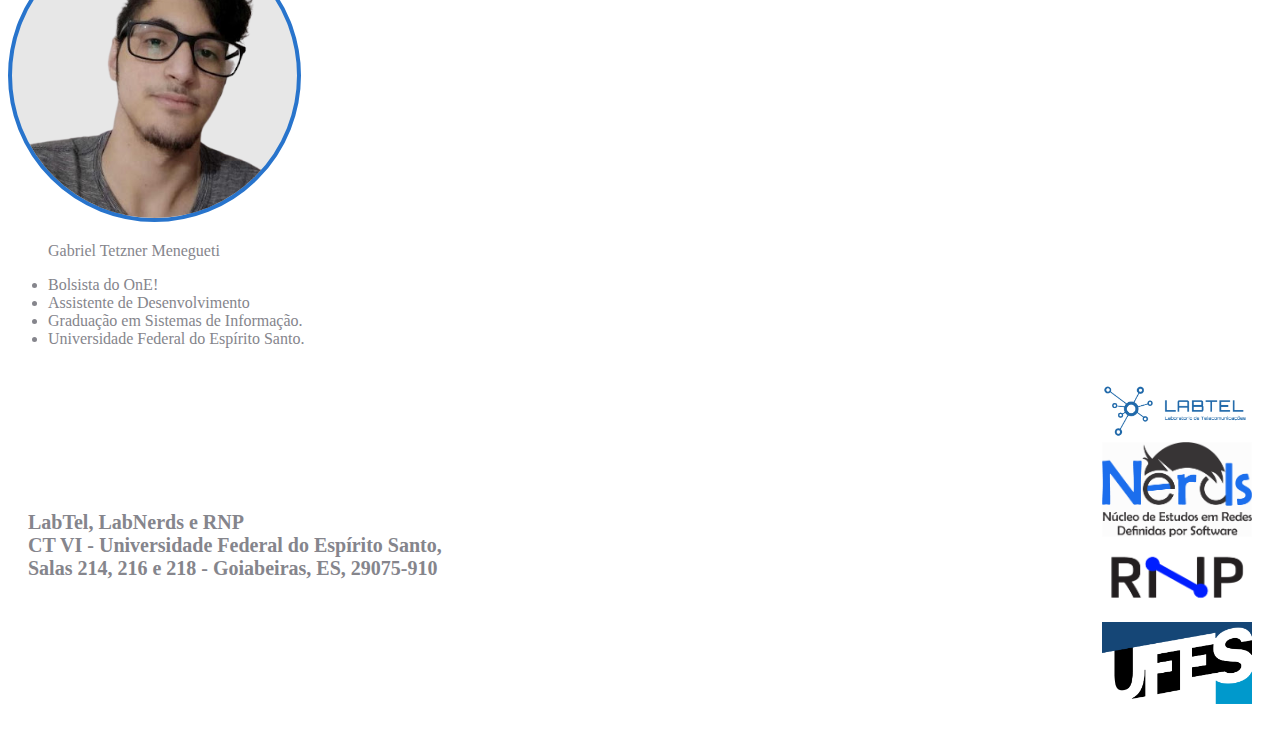
==== commit 7d278dd9: "Update index.html" ====
--- a/index.html
+++ b/index.html
@@ -176,7 +176,7 @@
                 <h1 class="text-dark font-weight-bold">Quem somos nós</h1>
               </div>
               <div class="row">
-                <p>
+                <p style="text-align: justify;">
                   Supervisão inteligente, confiável, contínua, escalável e
                   acessível. Sempre com o olho no enlace, OnE! O Laboratório de
                   Telecomunicações (LabTel) e o Núcleo de Estudos em Redes
@@ -311,6 +311,30 @@
                         class="row d-flex justify-content-center align-items-center text-center"
                       >
                         <img
+                          src="images/equipe/pablo.png"
+                          class="circular-image w-50 h-50"
+                          alt="Pablo Marciano"
+                        />
+                      </div>
+
+                      <div class="row">
+                        <ul class="w-100 mt-3">
+                          <p class="font-weight-bold fs-5">
+                            Pablo Rafael N. Marciano
+                          </p>
+                          <li>Startup NOCS.</li>
+                          <li>Assistente de Inovação.</li>
+                          <li>Pós-Graduação Engenharia Elétrica</li>
+                          <li>Universidade Federal do Espírito Santo.</li>
+                        </ul>
+                      </div>
+                    </div>
+
+                    <div class="carousel-item">
+                      <div
+                        class="row d-flex justify-content-center align-items-center text-center"
+                      >
+                        <img
                           src="images/equipe/daniel.png"
                           class="circular-image w-50 h-50"
                           alt="Daniel Eduardo G. Alvarez"
@@ -436,11 +460,10 @@
       </div>
     </div>
 
-
     <footer>
       <div class="container-fluid">
         <div class="footer-content">
-              <strong><p style="font-size: 16px; text-align: justify;" >LabTel, LabNerds e RNP<br>   
+              <strong><p style="font-size: 20px; text-align: justify;" >LabTel, LabNerds e RNP<br>   
                    CT VI - Universidade Federal do Espírito Santo,<br>
                    Salas 214, 216 e 218 - Goiabeiras, ES, 29075-910</p>
               </strong>
@@ -448,22 +471,23 @@
                 <div class="row justify-content-center align-items-center">
 
                   <div class="col-md-3 mb-3">
-                    <a href="https://labtelufes.net/"><img src="../images/logos/labtel.png" alt="LabTel Logo" width="150" title="Laboratório de Telecomunicações da UFES" class="img-fluid"></a>
+                    <a href="https://labtelufes.net/"><img src="images/logos/labtel.png" alt="LabTel Logo" width="150" title="Laboratório de Telecomunicações da UFES" class="img-fluid"></a>
                   </div>
                   <div class="col-md-3 mb-3">
-                    <a href="https://www.linkedin.com/company/nerdsufes?originalSubdomain=br"><img src="../images/logos/nerds_logo.png" alt="LabNerds Logo" width="150" title="Núcleo de Estudos em Redes Definidas por software" class="img-fluid"></a>
+                    <a href="https://www.linkedin.com/company/nerdsufes?originalSubdomain=br"><img src="images/logos/nerds_logo.png" alt="LabNerds Logo" width="150" title="Núcleo de Estudos em Redes Definidas por software" class="img-fluid"></a>
                   </div>
                   <div class="col-md-3 mb-3">
-                    <a href="https://www.rnp.br/"><img src="../images/logos/rnp.png" alt="RNP Logo" width="150" title="Rede Nacional de Ensino Pesquisa" class="img-fluid"></a>
+                    <a href="https://www.rnp.br/"><img src="images/logos/rnp.png" alt="RNP Logo" width="150" title="Rede Nacional de Ensino Pesquisa" class="img-fluid"></a>
                   </div>
                   <div class="col-md-3 mb-3">
-                    <a href="https://www.ufes.br/"><img src="../images/logos/marca_ufes.png" alt="UFES Logo" width="150" title="Universidade Federal do Espírito Santo" class="img-fluid"></a>
+                    <a href="https://www.ufes.br/"><img src="images/logos/marca_ufes.png" alt="UFES Logo" width="150" title="Universidade Federal do Espírito Santo" class="img-fluid"></a>
                   </div>
                 </div>
           </div>
         </div>
       </div>
     </footer>
+    
 
 
     <script>
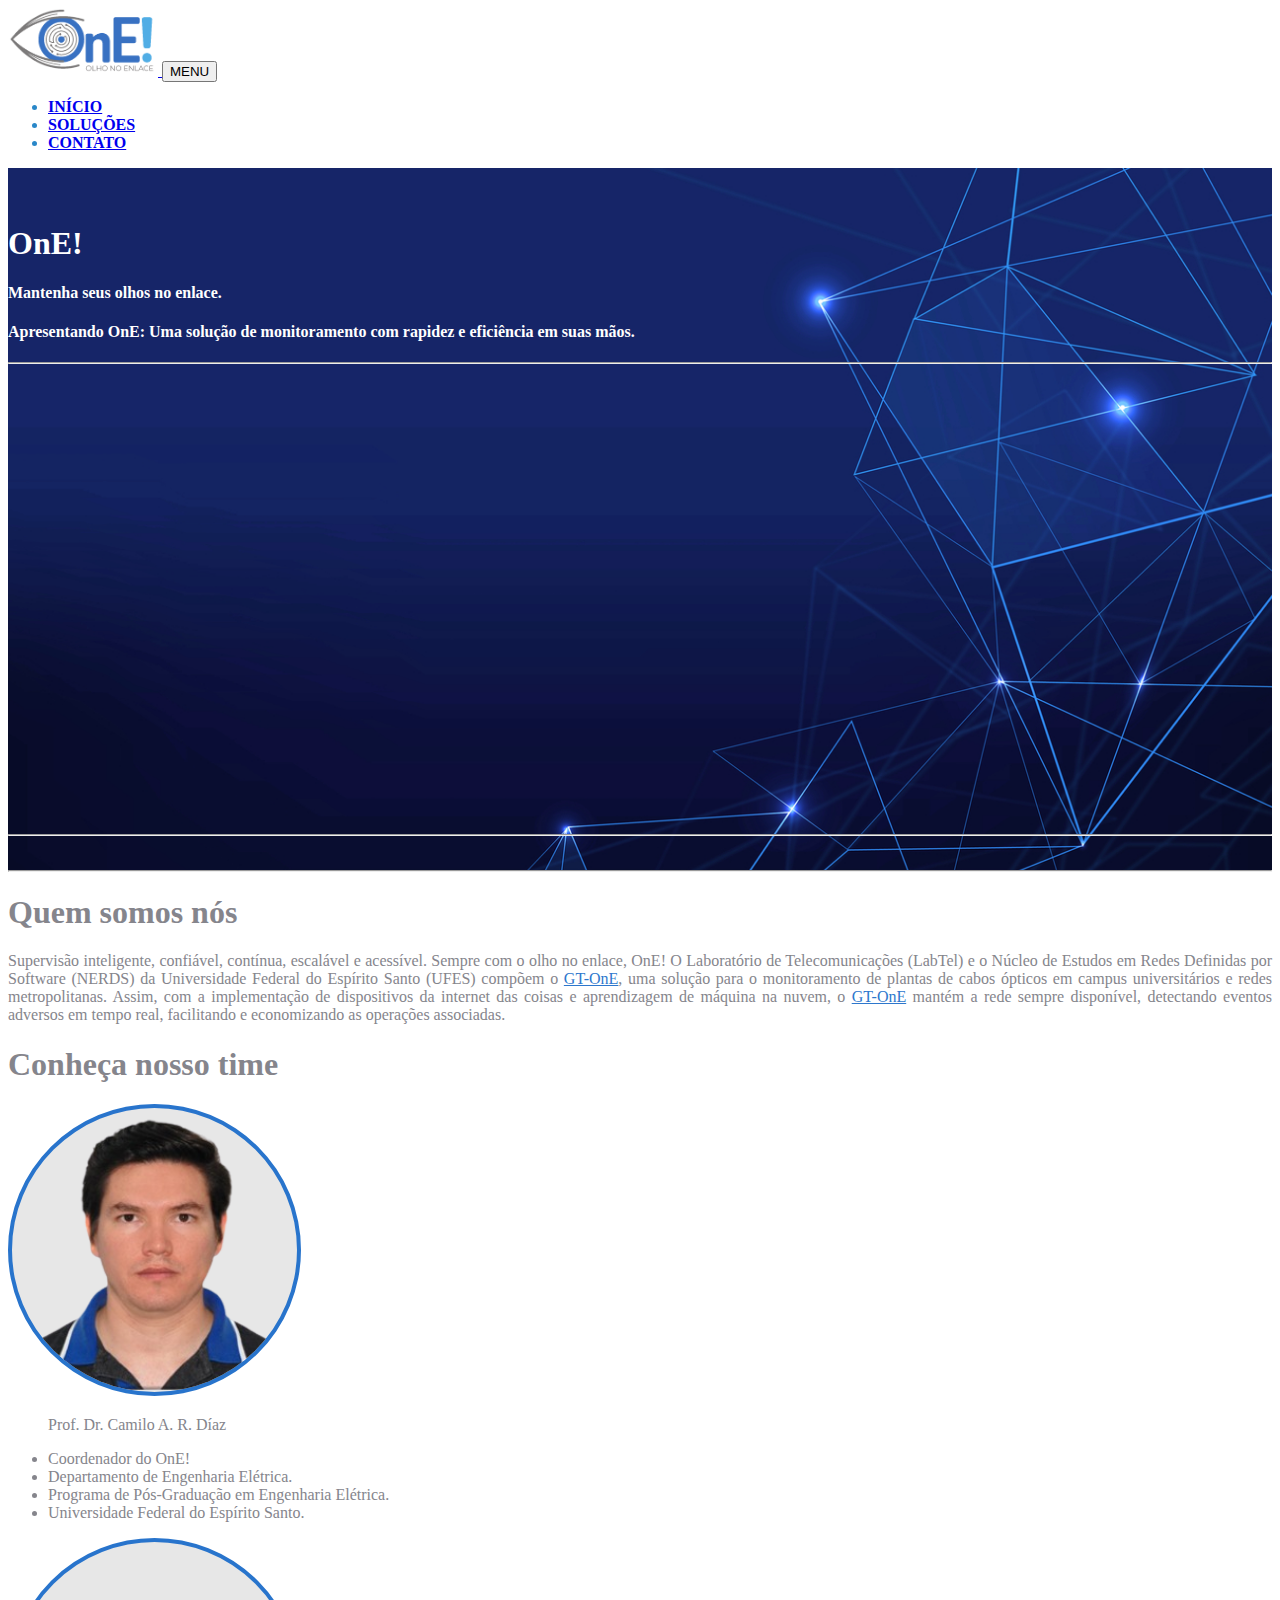
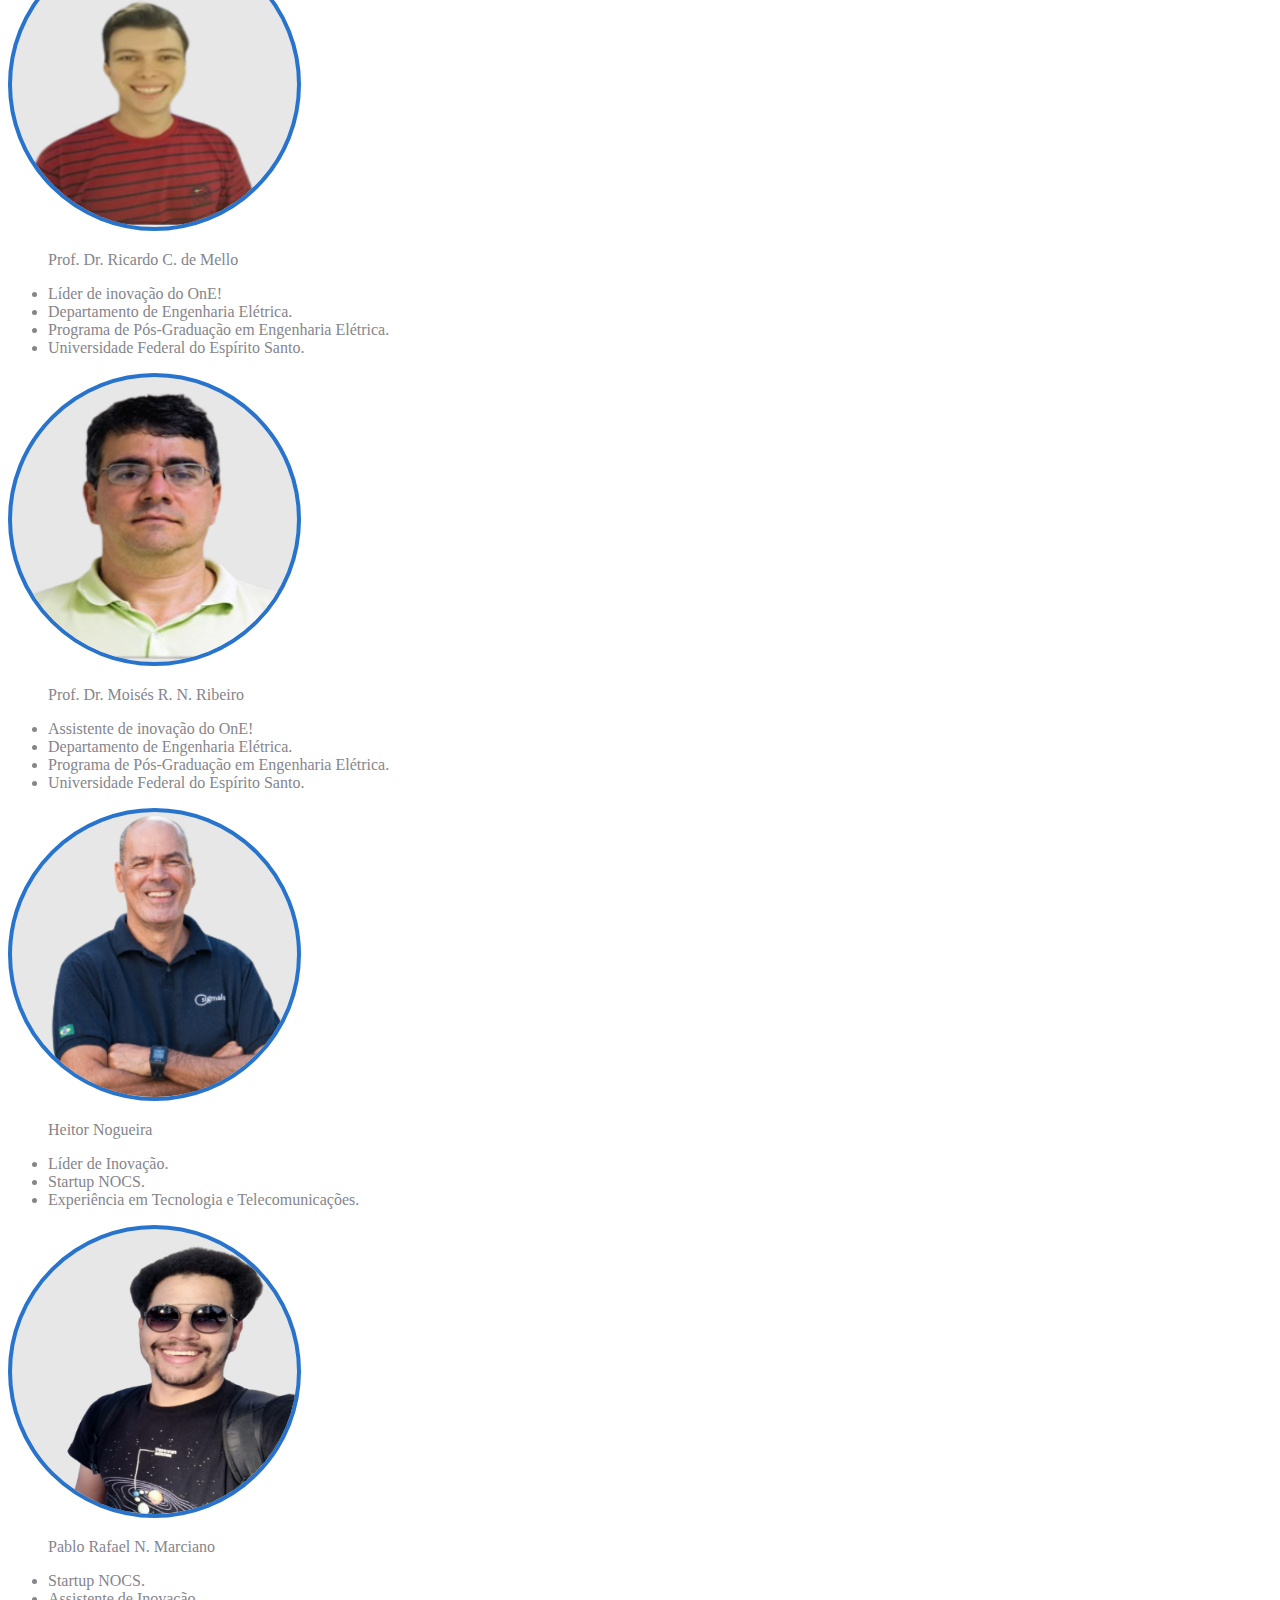
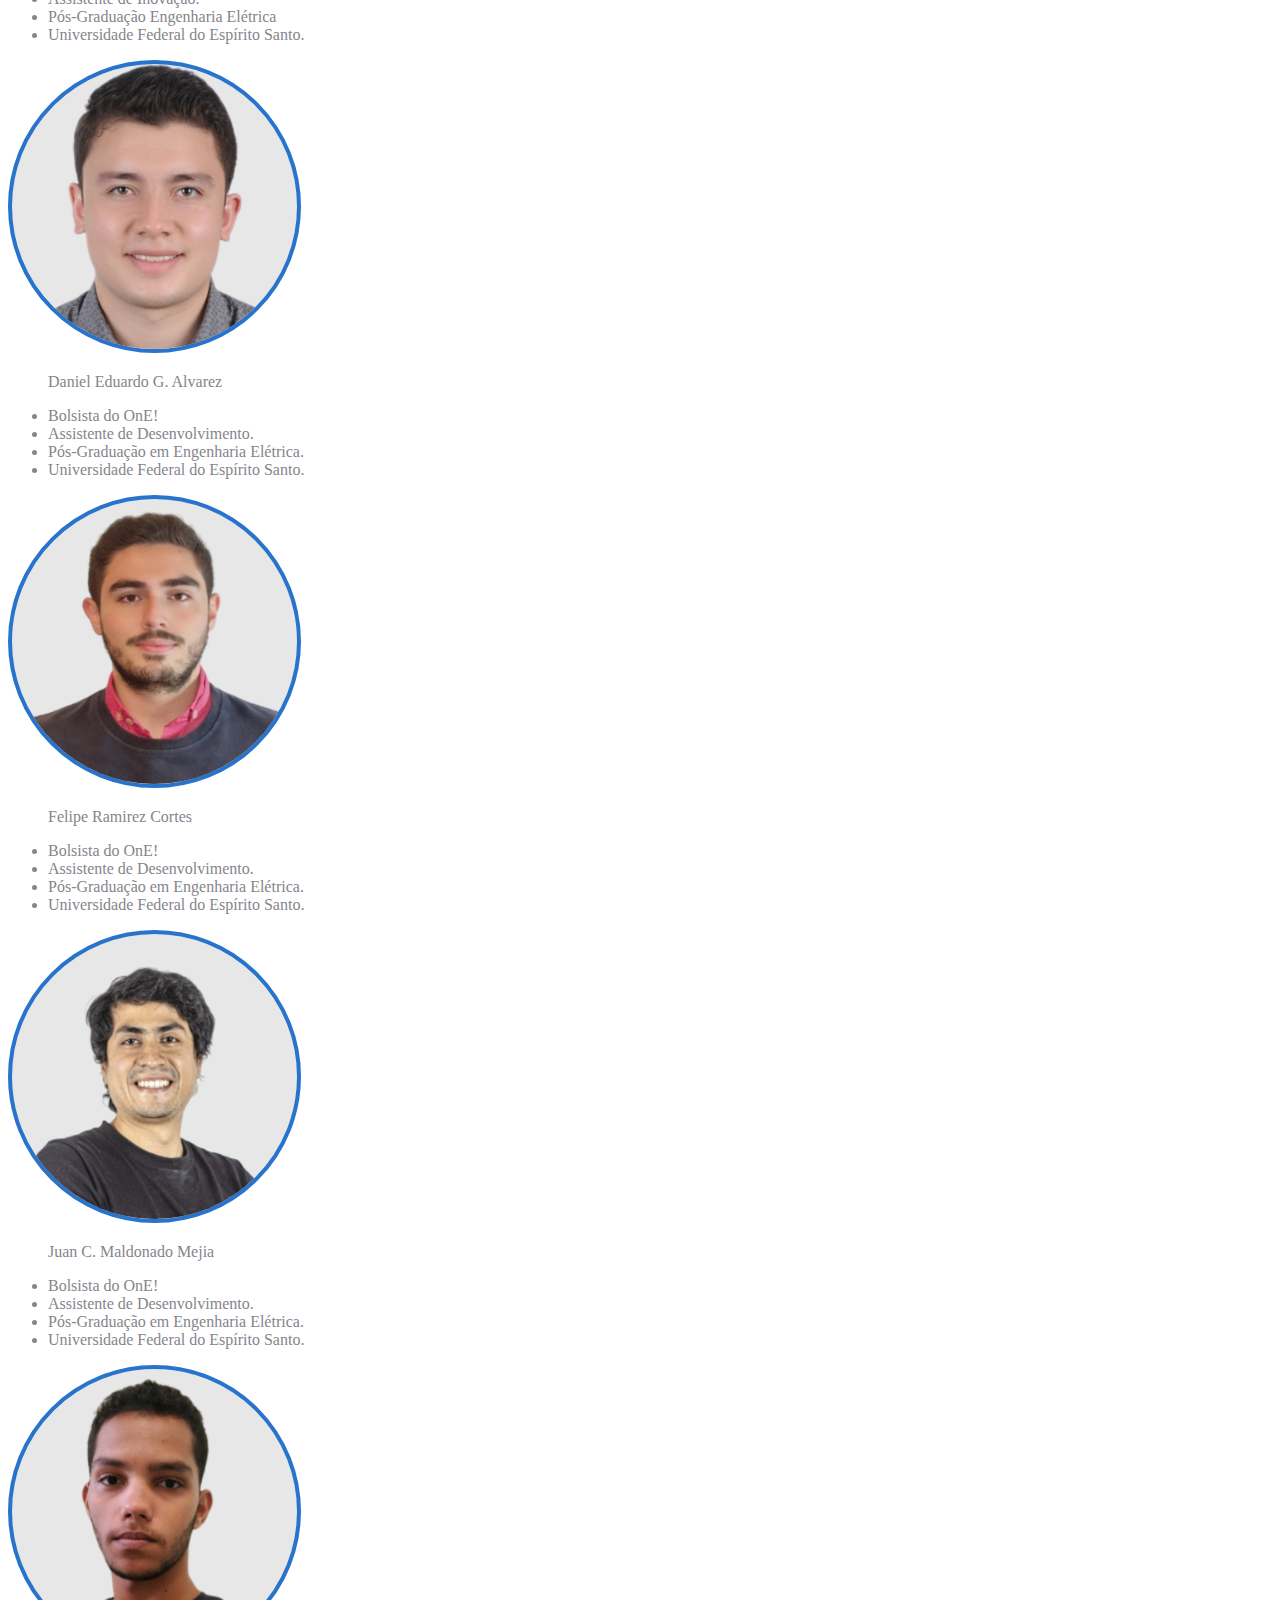
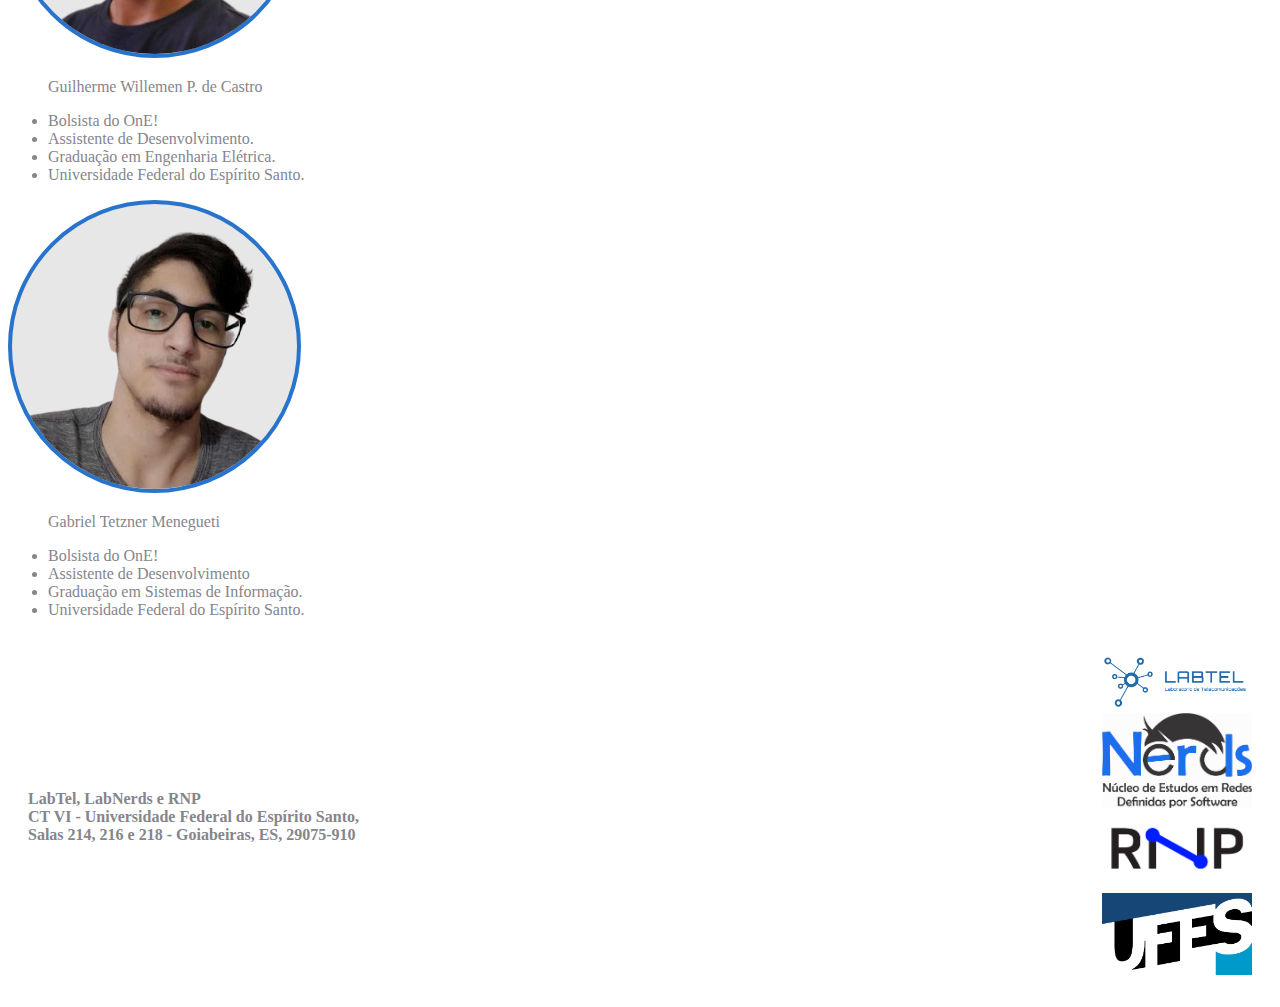
==== commit e2a5cc56: "Update index.html" ====
--- a/index.html
+++ b/index.html
@@ -463,7 +463,7 @@
     <footer>
       <div class="container-fluid">
         <div class="footer-content">
-              <strong><p style="font-size: 20px; text-align: justify;" >LabTel, LabNerds e RNP<br>   
+              <strong><p style="font-size: 16px; text-align: justify;" >LabTel, LabNerds e RNP<br>   
                    CT VI - Universidade Federal do Espírito Santo,<br>
                    Salas 214, 216 e 218 - Goiabeiras, ES, 29075-910</p>
               </strong>
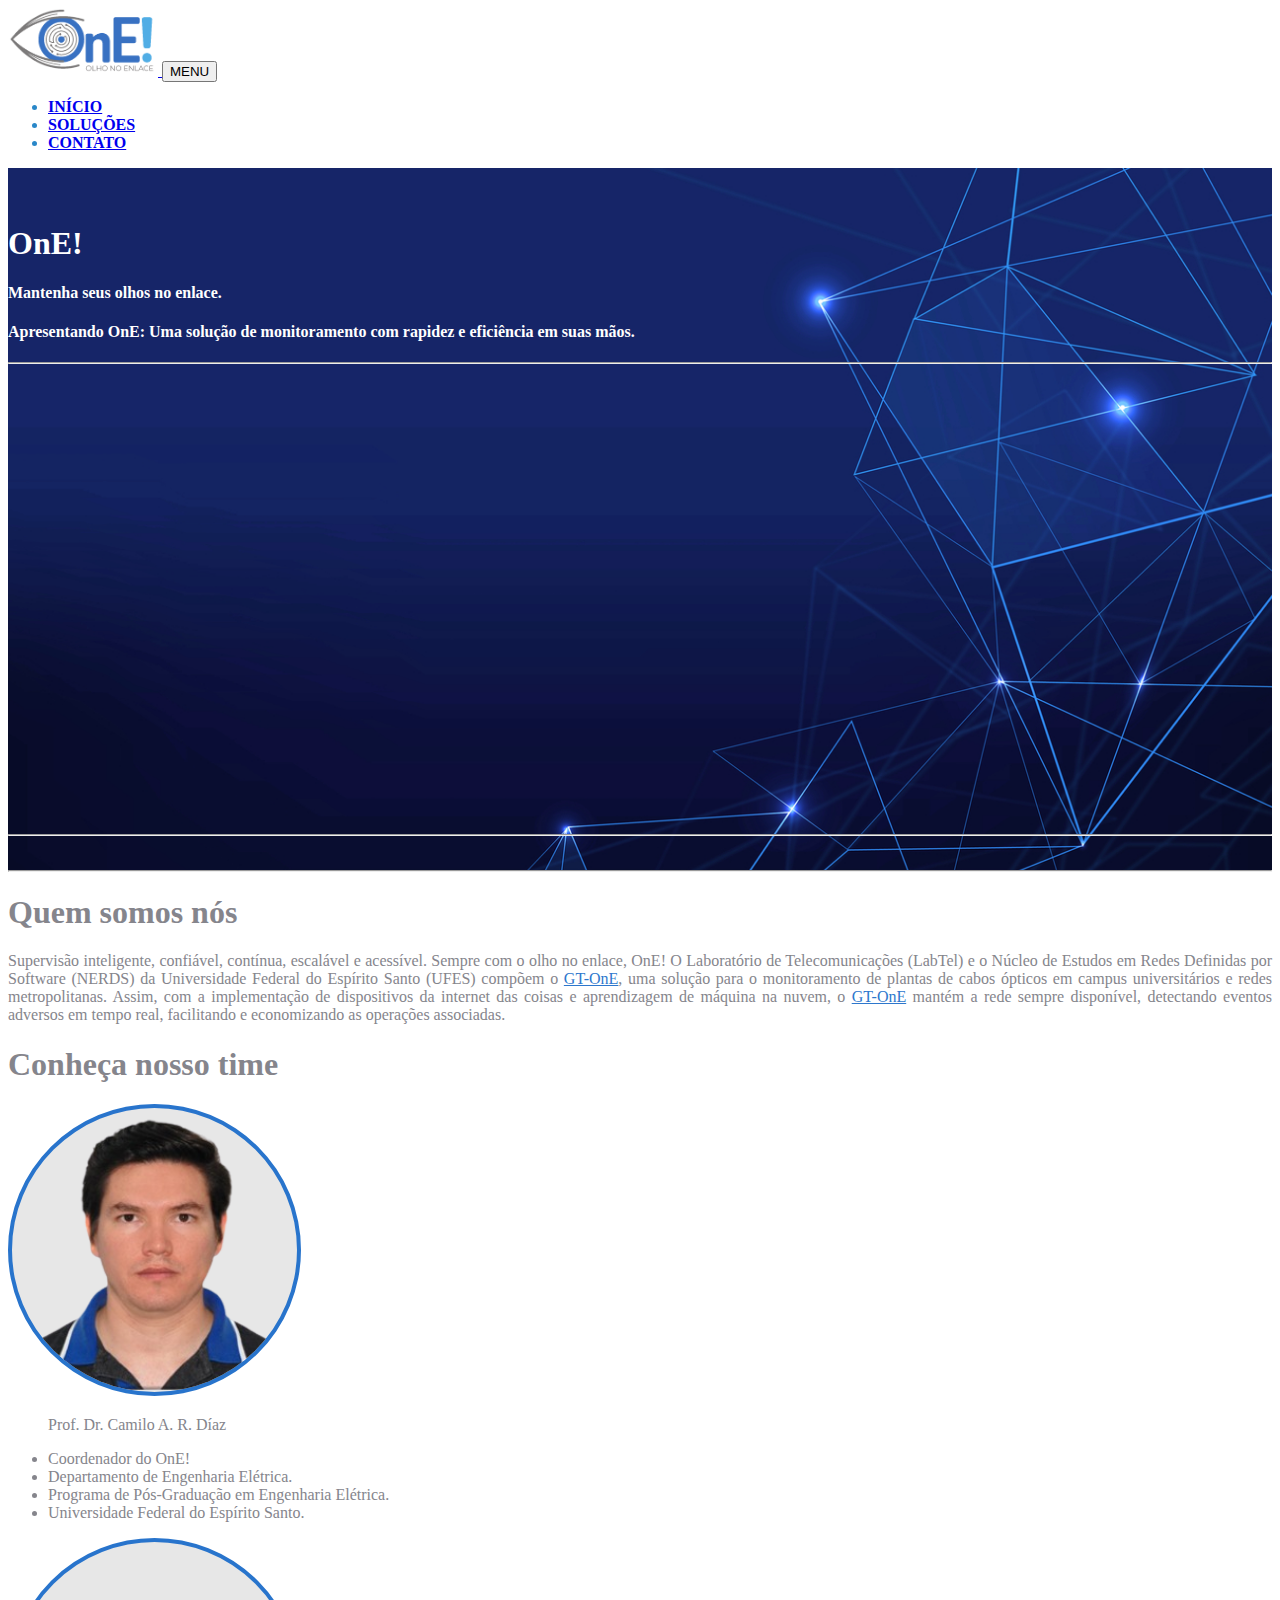
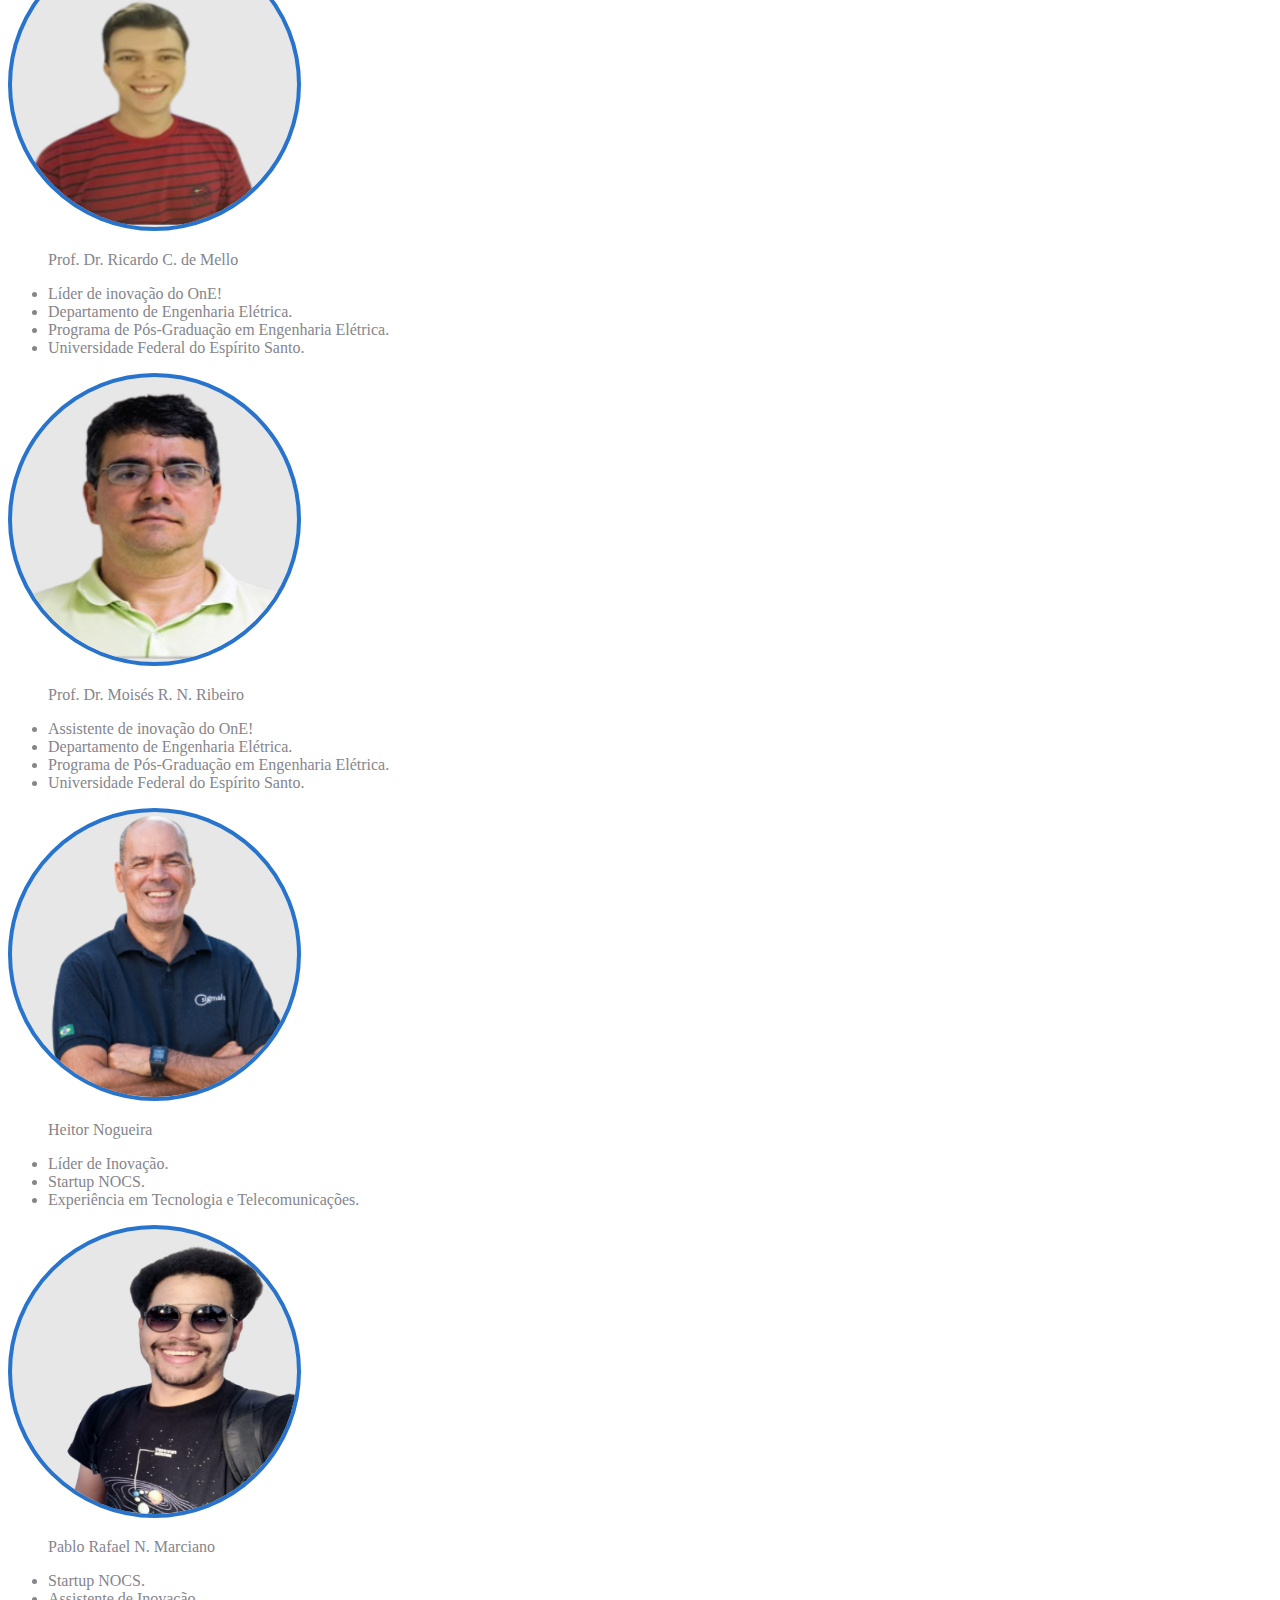
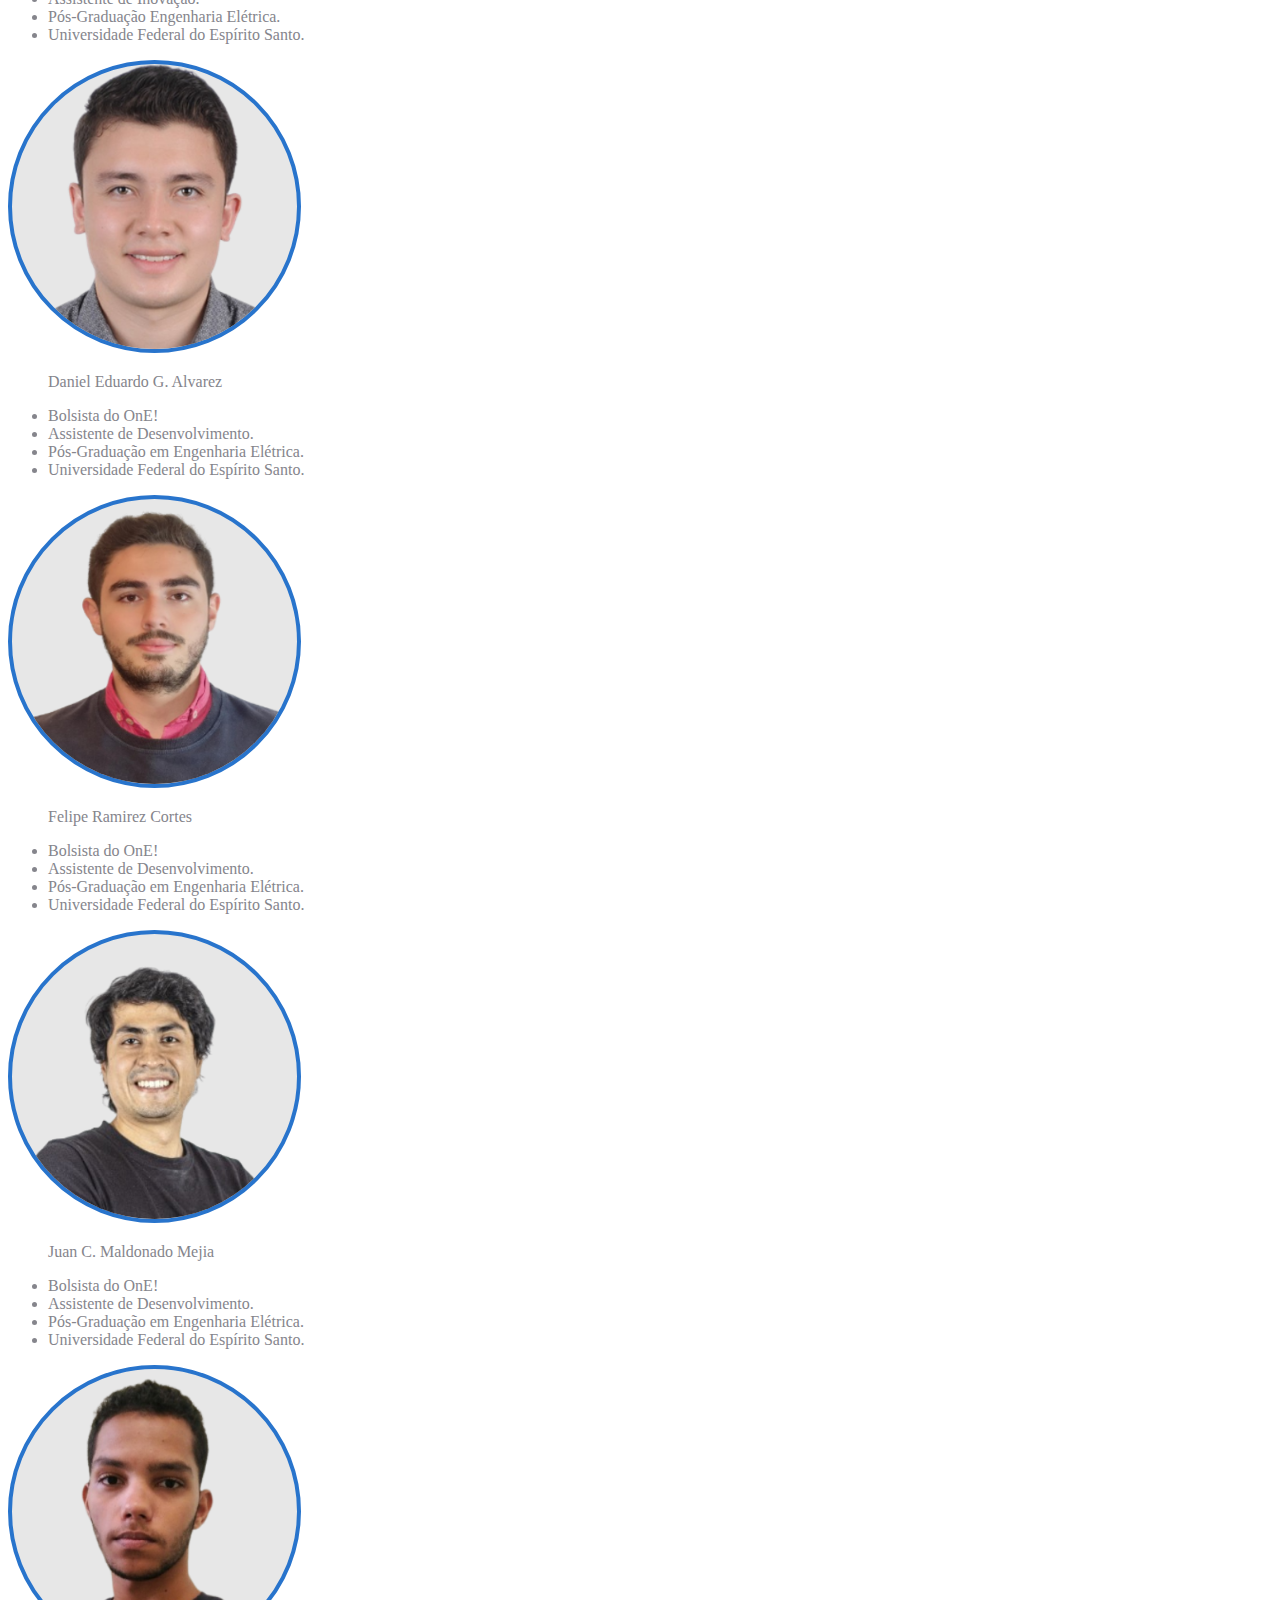
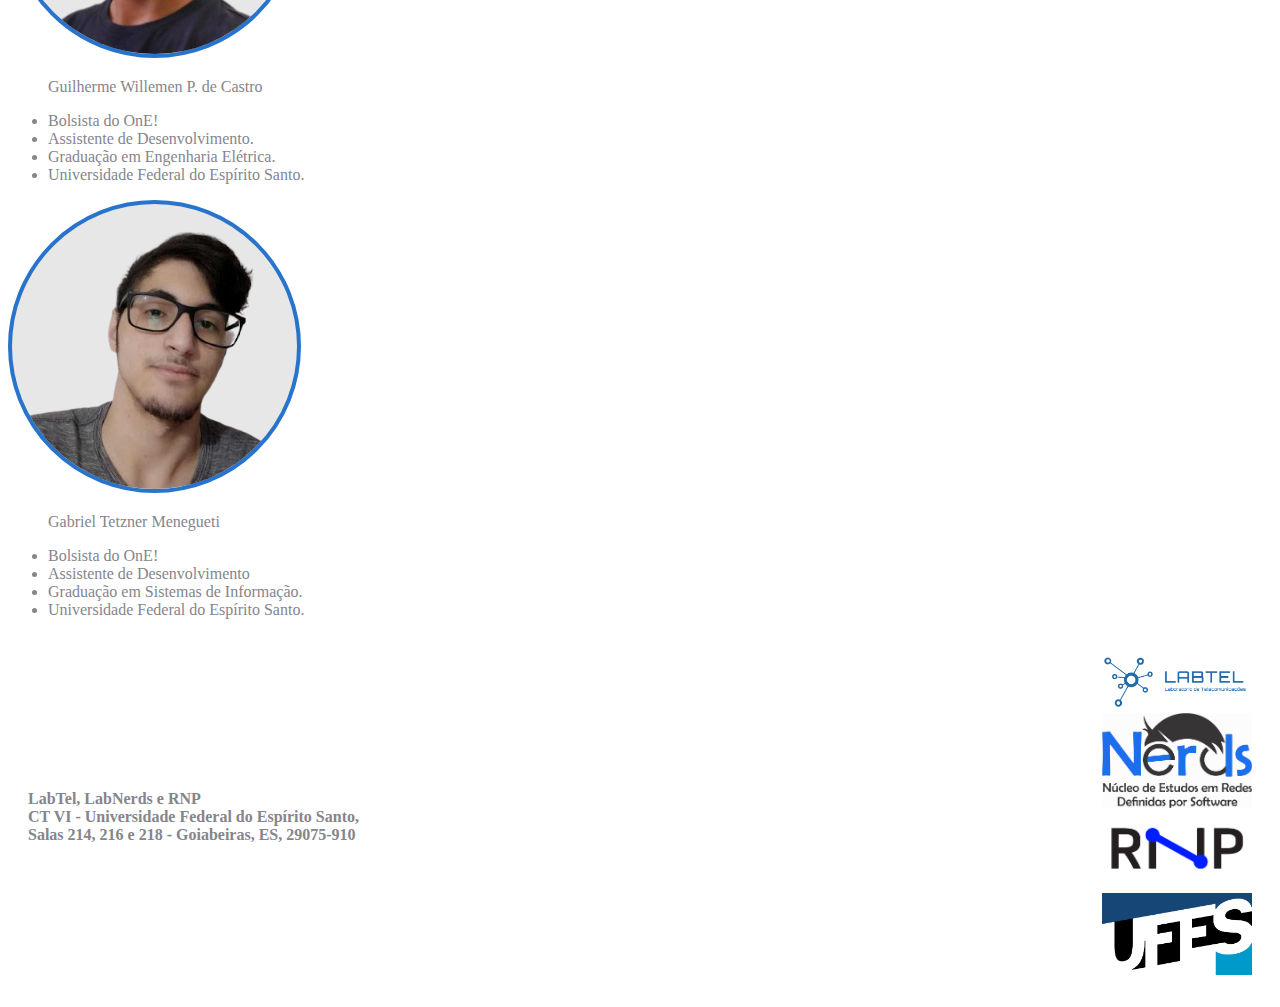
==== commit 3eeee1b9: "Update index.html" ====
--- a/index.html
+++ b/index.html
@@ -324,7 +324,7 @@
                           </p>
                           <li>Startup NOCS.</li>
                           <li>Assistente de Inovação.</li>
-                          <li>Pós-Graduação Engenharia Elétrica</li>
+                          <li>Pós-Graduação Engenharia Elétrica.</li>
                           <li>Universidade Federal do Espírito Santo.</li>
                         </ul>
                       </div>
--- a/site.css
+++ b/site.css
@@ -76,3 +76,33 @@
     height: 100%;
   }
 }
+
+.footer-content {
+  background-color: white; /* Cor de fundo do rodapé */
+  color:#85858c; /* Cor do texto do rodapé */
+  padding: 20px; /* Espaçamento interno do rodapé */
+  text-align: left; /* Centralizar texto do rodapé */
+  display: flex;
+  justify-content: space-between;
+  align-items: center;
+
+}
+
+@media (max-width: 768px) {
+  .footer-content {
+    flex-direction: column; /* Empilha os itens do rodapé verticalmente em telas menores */
+    align-items: center; /* Alinha os itens do rodapé ao centro em telas menores */
+    text-align: justify;
+  }
+
+.footer-content .col-md-3 {
+  margin-bottom: 20px;
+}
+
+.footer-content img {
+  max-width: 150px; /* Ajuste o tamanho máximo dos logotipos conforme necessário */
+}
+}
+
+
+
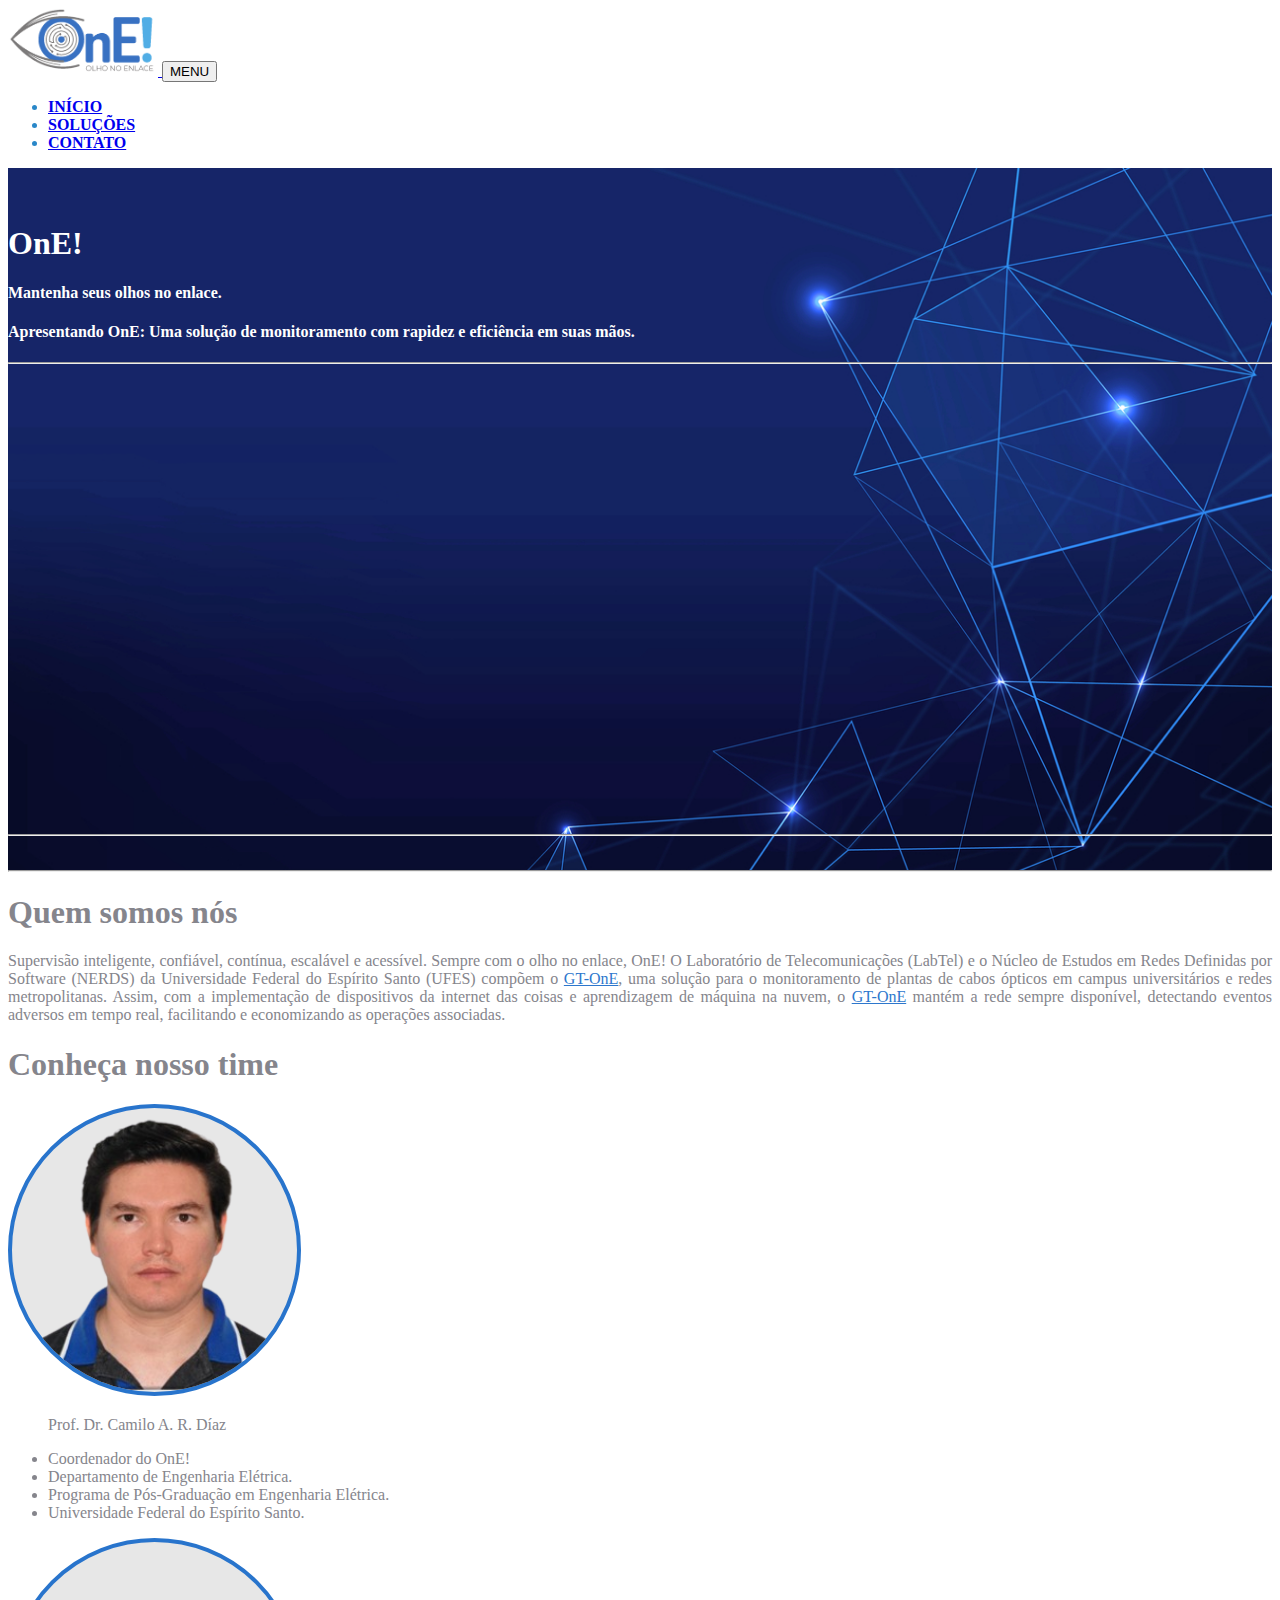
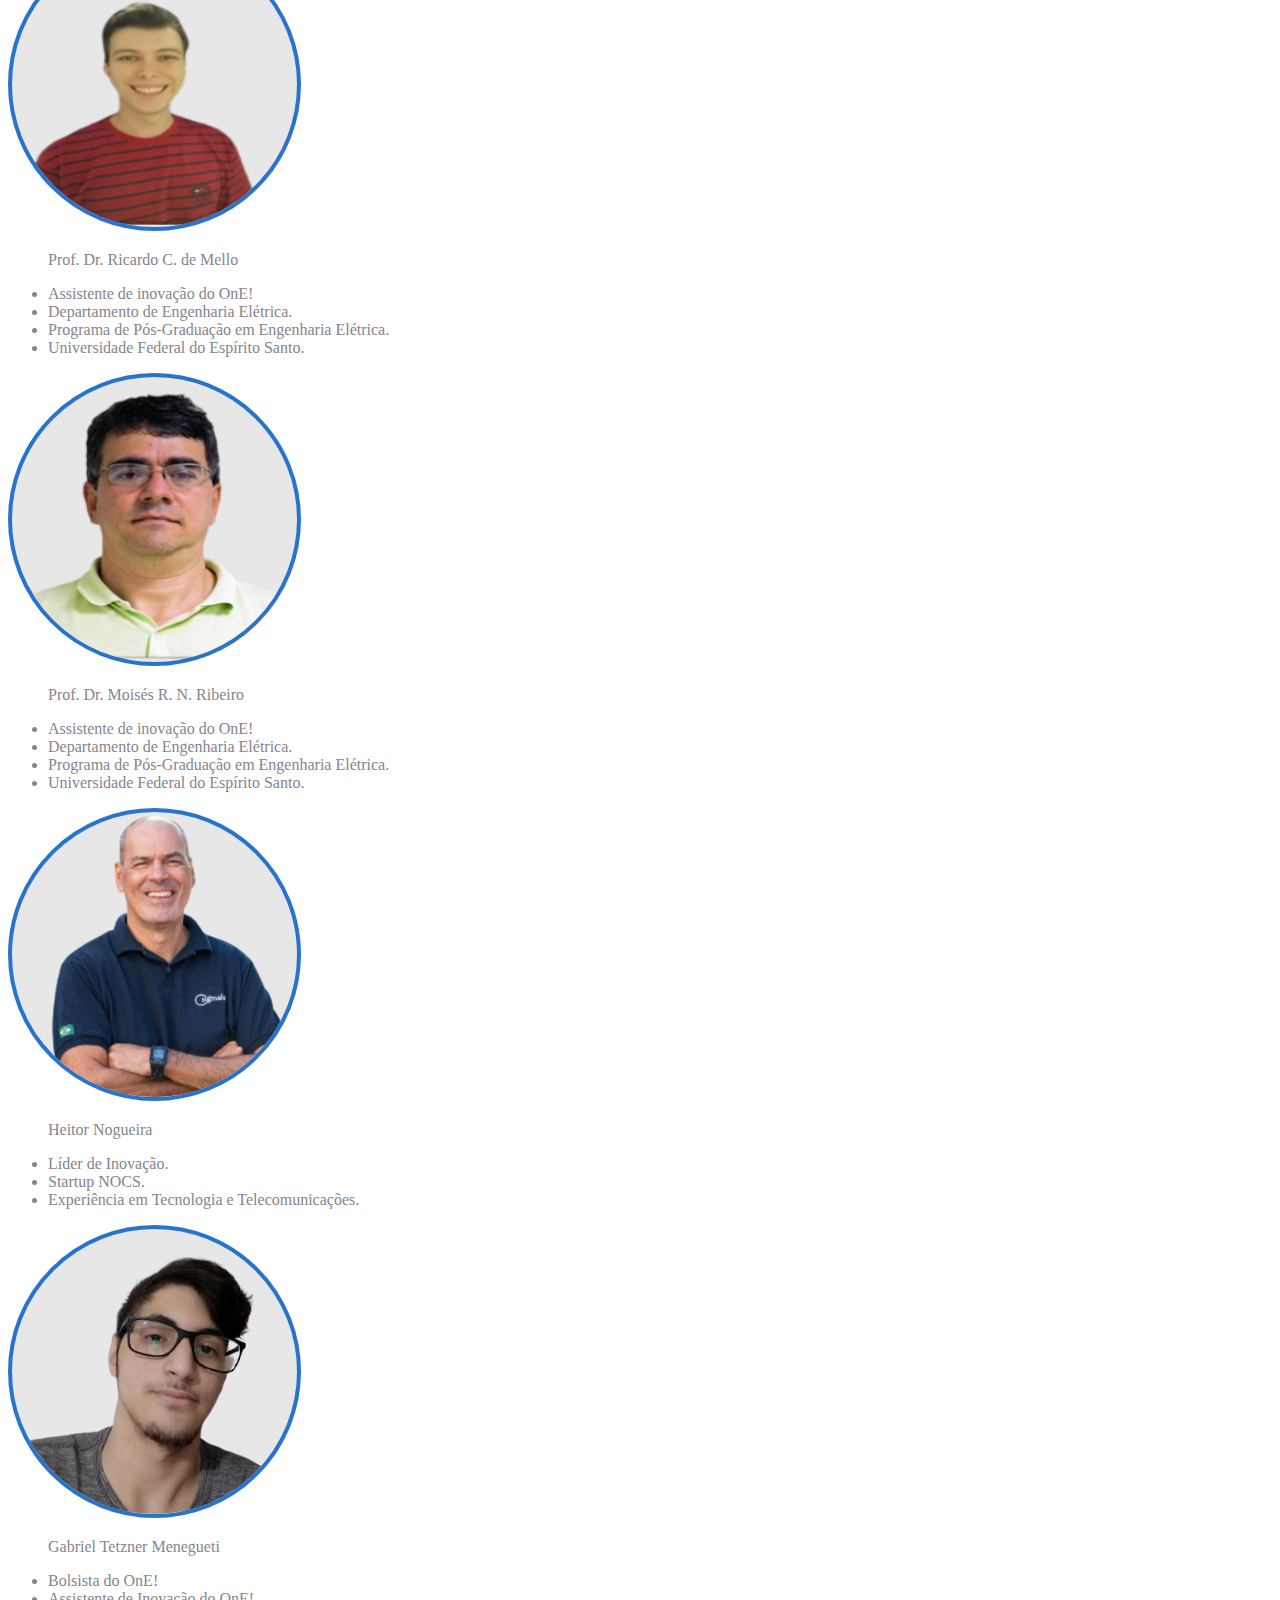
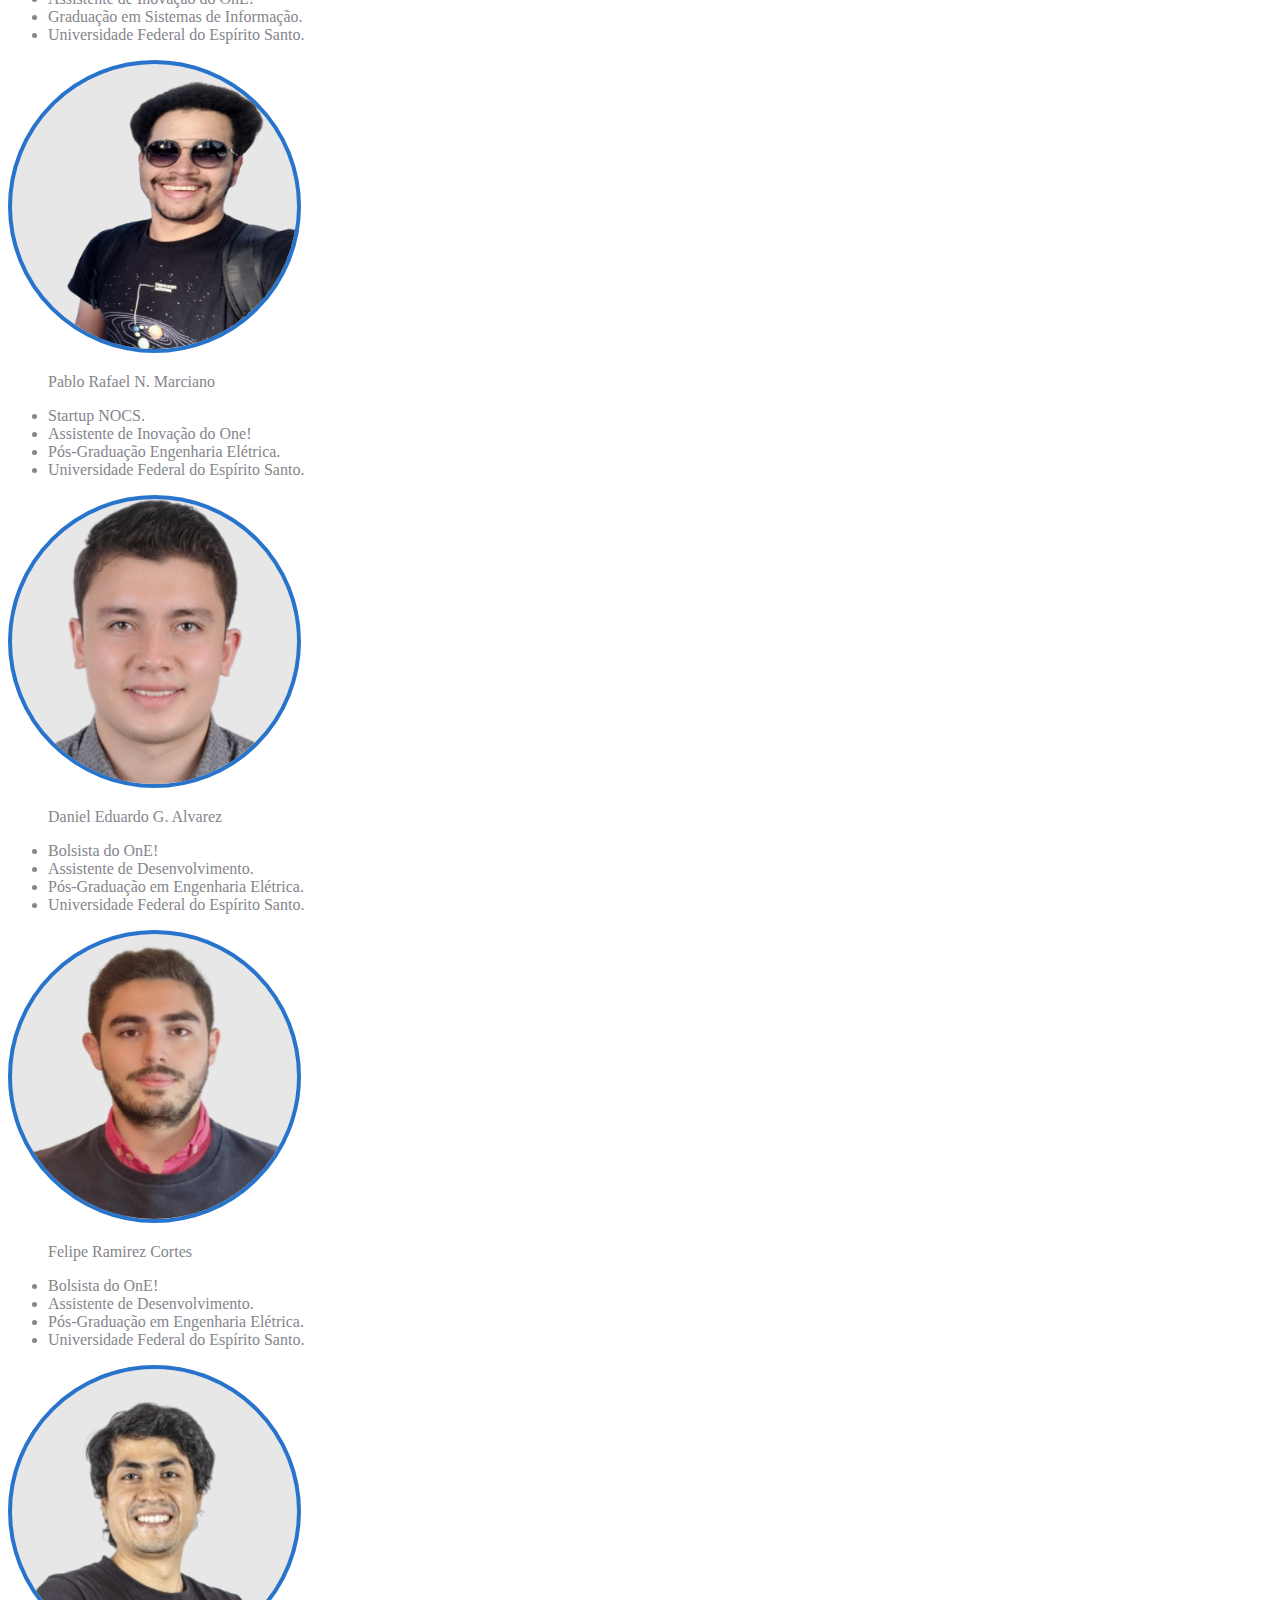
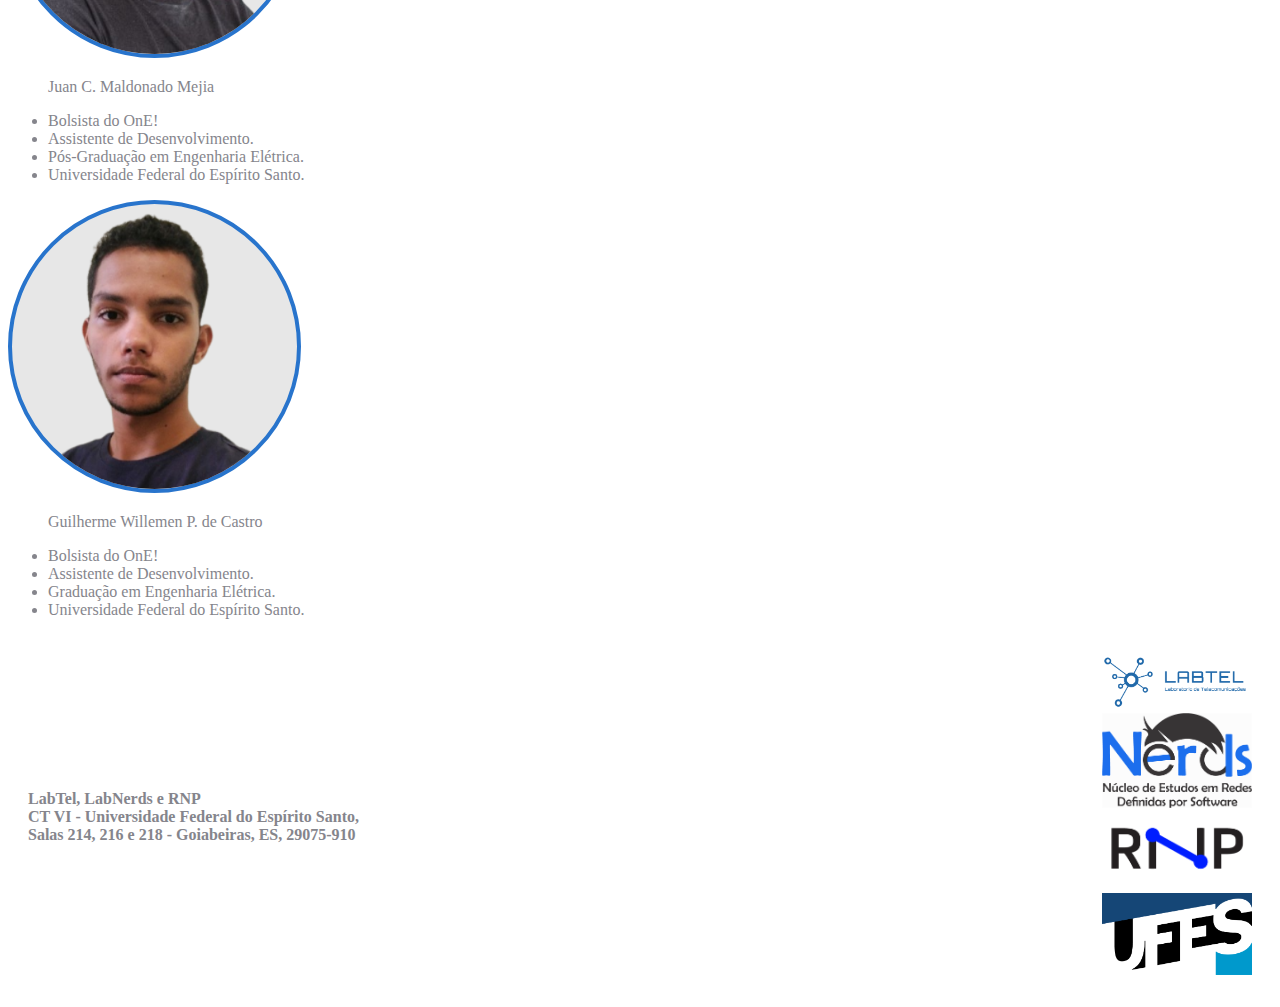
==== commit fe5ad7d6: "Update index.html" ====
--- a/index.html
+++ b/index.html
@@ -247,32 +247,6 @@
                             Prof. Dr. Ricardo C. de Mello
                           </p>
 
-                          <li>Líder de inovação do OnE!</li>
-                          <li>Departamento de Engenharia Elétrica.</li>
-                          <li>
-                            Programa de Pós-Graduação em Engenharia Elétrica.
-                          </li>
-                          <li>Universidade Federal do Espírito Santo.</li>
-                        </ul>
-                      </div>
-                    </div>
-
-                    <div class="carousel-item">
-                      <div
-                        class="row d-flex justify-content-center align-items-center text-center"
-                      >
-                        <img
-                          src="images/equipe/moises.png"
-                          class="circular-image w-50 h-50"
-                          alt="Prof. Dr. Moisés R. N. Ribeiro"
-                        />
-                      </div>
-
-                      <div class="row">
-                        <ul class="w-100 mt-3">
-                          <p class="font-weight-bold fs-5">
-                            Prof. Dr. Moisés R. N. Ribeiro
-                          </p>
                           <li>Assistente de inovação do OnE!</li>
                           <li>Departamento de Engenharia Elétrica.</li>
                           <li>
@@ -288,6 +262,32 @@
                         class="row d-flex justify-content-center align-items-center text-center"
                       >
                         <img
+                          src="images/equipe/moises.png"
+                          class="circular-image w-50 h-50"
+                          alt="Prof. Dr. Moisés R. N. Ribeiro"
+                        />
+                      </div>
+
+                      <div class="row">
+                        <ul class="w-100 mt-3">
+                          <p class="font-weight-bold fs-5">
+                            Prof. Dr. Moisés R. N. Ribeiro
+                          </p>
+                          <li>Assistente de inovação do OnE!</li>
+                          <li>Departamento de Engenharia Elétrica.</li>
+                          <li>
+                            Programa de Pós-Graduação em Engenharia Elétrica.
+                          </li>
+                          <li>Universidade Federal do Espírito Santo.</li>
+                        </ul>
+                      </div>
+                    </div>
+                    
+                    <div class="carousel-item">
+                      <div
+                        class="row d-flex justify-content-center align-items-center text-center"
+                      >
+                        <img
                           src="images/equipe/heitor.png"
                           class="circular-image w-50 h-50"
                           alt="Heitor Nogueira"
@@ -305,7 +305,31 @@
                         </ul>
                       </div>
                     </div>
-
+                    
+                    <div class="carousel-item">
+                      <div
+                        class="row d-flex justify-content-center align-items-center text-center"
+                      >
+                        <img
+                          src="images/equipe/gabriel.png"
+                          class="circular-image w-50 h-50"
+                          alt="Gabriel Tetzner Menegueti"
+                        />
+                      </div>
+
+                      <div class="row">
+                        <ul class="w-100 mt-3">
+                          <p class="font-weight-bold fs-5">
+                            Gabriel Tetzner Menegueti
+                          </p>
+                          <li>Bolsista do OnE!</li>
+                          <li>Assistente de Inovação do OnE!</li>
+                          <li>Graduação em Sistemas de Informação.</li>
+                          <li>Universidade Federal do Espírito Santo.</li>
+                        </ul>
+                      </div>
+                    </div>
+                    
                     <div class="carousel-item">
                       <div
                         class="row d-flex justify-content-center align-items-center text-center"
@@ -323,7 +347,7 @@
                             Pablo Rafael N. Marciano
                           </p>
                           <li>Startup NOCS.</li>
-                          <li>Assistente de Inovação.</li>
+                          <li>Assistente de Inovação do One!</li>
                           <li>Pós-Graduação Engenharia Elétrica.</li>
                           <li>Universidade Federal do Espírito Santo.</li>
                         </ul>
@@ -428,29 +452,6 @@
                     </div>
 
 
-                    <div class="carousel-item">
-                      <div
-                        class="row d-flex justify-content-center align-items-center text-center"
-                      >
-                        <img
-                          src="images/equipe/gabriel.png"
-                          class="circular-image w-50 h-50"
-                          alt="Gabriel Tetzner Menegueti"
-                        />
-                      </div>
-
-                      <div class="row">
-                        <ul class="w-100 mt-3">
-                          <p class="font-weight-bold fs-5">
-                            Gabriel Tetzner Menegueti
-                          </p>
-                          <li>Bolsista do OnE!</li>
-                          <li>Assistente de Desenvolvimento</li>
-                          <li>Graduação em Sistemas de Informação.</li>
-                          <li>Universidade Federal do Espírito Santo.</li>
-                        </ul>
-                      </div>
-                    </div>
                   </div>
                 </div>
               </div>
